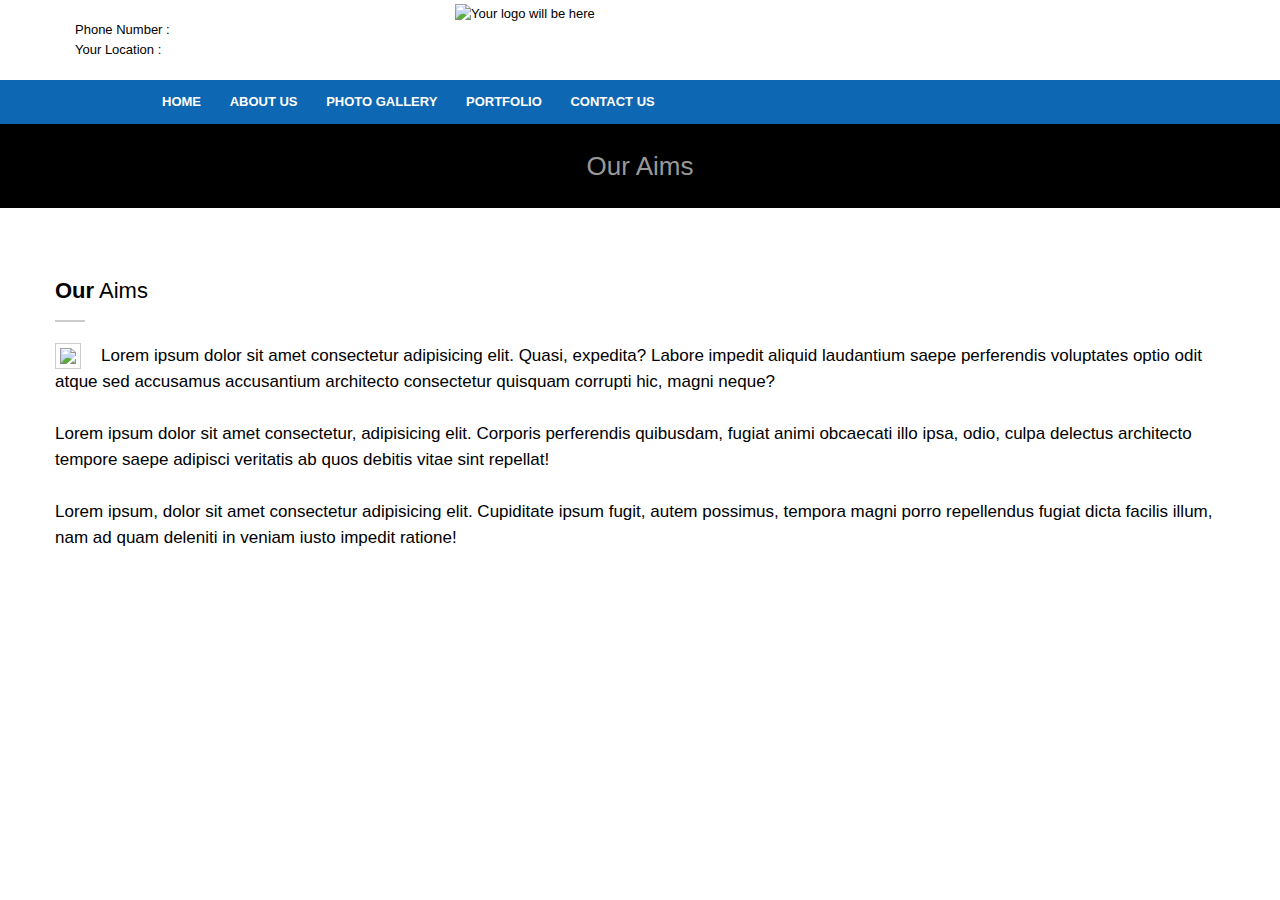
==== aims.html @ 1946ec81 "first commit" ====
<!DOCTYPE html>
<html lang="en">

<head>
    <meta charset="utf-8">
    <title>Welcome To AS CRicket Academy</title>
    <meta name="viewport" content="width=device-width, initial-scale=1.0">
    <meta name="description" content="">
    <meta name="author" content="">
    <link rel="shortcut icon" href="images/favicon.ico">

    <!-- CSS -->
    <link href="css/bootstrap.min.css" rel="stylesheet" type="text/css" />
    <link href="css/flexslider.css" rel="stylesheet" type="text/css" />
    <link href="css/animate.css" rel="stylesheet" type="text/css" media="all" />
    <link href="css/owl.carousel.css" rel="stylesheet">
    <link href="css/style.css" rel="stylesheet" type="text/css" />
    <script src="https://kit.fontawesome.com/b3c811d846.js" crossorigin="anonymous"></script>

    <script src="js/jquery.min.js" type="text/javascript"></script>
    <script src="js/bootstrap.min.js" type="text/javascript"></script>
    <!--	<script src="js/jquery.prettyPhoto.js" type="text/javascript"></script>-->
    <script src="js/jquery.nicescroll.min.js" type="text/javascript"></script>
    <script src="js/superfish.min.js" type="text/javascript"></script>
    <script src="js/jquery.flexslider-min.js" type="text/javascript"></script>
    <script src="js/owl.carousel.js" type="text/javascript"></script>
    <script src="js/animate.js" type="text/javascript"></script>
    <!--	<script src="js/jquery.BlackAndWhite.js"></script>-->
    <script src="js/myscript.js" type="text/javascript"></script>

    <style>
        .jd_certified {
            position: absolute;
            right: 30px;
            top: 0;
            width: 110px;
            height: 150px;
            z-index: 9;
        }

        .certificate_div {}

        div#certificate_div p {
            padding: 15px;
            text-align: justify;
            margin: 0;
            padding-bottom: 0;
        }

        div#certificate_div {
            width: 250px;
            position: absolute;
            z-index: 99;
            background: #fff;
            right: 0;
            top: 0;
            border: 1px solid #ccc;
        }

        a#close {
            margin: 7px 15px;
            color: #000;
            font-size: 11px;
            border: 1px solid #adabab;
            padding: 2px 5px;
            display: inline-block;
        }
    </style>
    <script>
        $(document).ready(function () {
            $("#show_certificate").click(function () {
                $("#certificate_div").slideDown();
            });
            $("#close").click(function () {
                $("#certificate_div").slideUp();
            });
        });
    </script>
</head>

<body>

    <!-- PAGE -->
    <div id="page">

        <!-- HEADER -->

        <header>

            <div class="container">
                <div class="row">
                    <div class="col-md-4">
                        <ul class="hdrcontact">
                            <li class="licl"> Phone Number : <a href="#"><i class="fa fa-phone"></i></a>
                            </li>

                            <br>
                            <li class="licl"> Your Location : <a href="#"><i class="fa fa-location"></i></a>
                            </li>


                        </ul>



                    </div>
                    <div class="col-md-8">

                        <div class="logoareaname"><img src="images/abhilogo.png" alt="Your logo will be here"></div>
                    </div>
                </div>
            </div>
            <!-- MENU BLOCK -->
            <div class="menu_block">

                <!-- CONTAINER -->
                <div class="container clearfix hdr">

                    <!-- MENU -->
                    <div class="pull-left">
                        <nav class="navmenu center">
                            <ul>
                                <li><a href="index.html">Home</a></li>
                                <li class="sub-menu">
                                    <a href="about.html">About Us</a>
                                    <ul>
                                        <li><a href="aims.html">Our Aims</a></li>
                                      
                                        <li><a href="member.html">Our Member</a></li>
                                    </ul>
                                </li>

                                <li><a href="gallery.html">Photo Gallery</a></li>
                                <li> <a href="portfolio.html">Portfolio</a></li>

                                <li><a href="contact.html">Contact Us</a></li>
                            </ul>
                        </nav>
                    </div>
                </div>
            </div>
        </header>
        <section  style="background-color:black;"class="breadcrumbs_block clearfix parallax">
            <div class="container center">

                <p>Our Aims</p>
            </div>
        </section>
        <section id="about">
            <div class="purpose_block">
                <div class="container">
                    <div class="row">
                        <div class="col-lg-12 col-md-12 col-sm-12">
                            <div class="leave_comment animated fadeInUp" data-animated="fadeInUp">

                                <div class="services_item">
                                    <p class="headeingp"><b>Our</b> Aims</p>

                                </div>
                                <div class="aimimg">
                                    <img src="images/slider1.jpeg">
                                </div>

                                <p>
                                    Lorem ipsum dolor sit amet consectetur adipisicing elit. Quasi, expedita? Labore impedit aliquid laudantium saepe perferendis voluptates optio odit atque sed accusamus accusantium architecto consectetur quisquam corrupti hic, magni neque?</p>
                                <p>
                                   Lorem ipsum dolor sit amet consectetur, adipisicing elit. Corporis perferendis quibusdam, fugiat animi obcaecati illo ipsa, odio, culpa delectus architecto tempore saepe adipisci veritatis ab quos debitis vitae sint repellat!
                                </p>
                                <p>
                                   Lorem ipsum, dolor sit amet consectetur adipisicing elit. Cupiditate ipsum fugit, autem possimus, tempora magni porro repellendus fugiat dicta facilis illum, nam ad quam deleniti in veniam iusto impedit ratione!</p>
                                
                            </div>
                        </div>

                    </div>
                </div>
            </div>
        </section>
        <footer>
            <div class="container">
                <div class="row" data-appear-top-offset="-200" data-animated="fadeInUp">
                    <div class="col-lg-4 col-md-4 col-sm-6 padbot30">
                        <h4><b> About us</b></h4>
                        <div class="mapaea">
                            <p>Lorem ipsum dolor, sit amet consectetur adipisicing elit. Consequatur est laudantium quam
                                autem! Nulla perferendis est doloremque culpa harum debitis eius minima doloribus?
                                Asperiores iusto mollitia expedita ducimus suscipit ullam!</p>
                        </div>

                    </div>
                    <div class="col-lg-4 col-md-4 col-sm-6 padbot30 foot_about_block" style="    padding-left: 60px;">

                        <h4><b>Quick</b> Contacts</h4>
                        <div class="span9 contact_form">
                            <div id="note"></div>
                            <div id="fields">
                                <form id="contact-form-face" class="clearfix" action="#">
                                    <input type="text" name="name" value="Name"
                                        onFocus="if (this.value == 'Name') this.value = '';"
                                        onBlur="if (this.value == '') this.value = 'Name';" />
                                    <textarea name="message" onFocus="if (this.value == 'Message') this.value = '';"
                                        onBlur="if (this.value == '') this.value = 'Message';">Message</textarea>
                                    <input class="contact_btn" type="submit" value="Send message" />
                                </form>
                            </div>
                        </div>

                    </div>
                    <div class="respond_clear"></div>
                    <div class="col-lg-4 col-md-4 padbot30">
                        <h4><b>Our</b> Features</h4>

                        <div class="row">
                            <div class="col-lg-4 col-md-4">
                                <ul class="nvmenu">
                                    <li><a href="index.html">Home</a></li>

                                    <li><a href="index.html">Home</a></li>
                                    <li><a href="index.html">Home</a></li>
                                    <li><a href="index.html">Home</a></li>
                                    <li><a href="index.html">Home</a></li>
                                    <li><a href="index.html">Home</a></li>


                                </ul>
                            </div>
                            <div class="col-lg-8 col-md-8">
                                <ul class="nvmenu">
                                    <li><a href="index.html">Home</a></li>
                                    <li><a href="index.html">Home</a></li>
                                    <li><a href="index.html">Home</a></li>
                                    <li><a href="index.html">Home</a></li>

                                </ul>
                            </div>
                        </div>


                        <ul class="social">
                            <li><a href="javascript:void(0);"><i class="fa fa-twitter"></i></a></li>
                            <li><a href="javascript:void(0);"><i class="fa fa-facebook"></i></a></li>
                            <li><a href="javascript:void(0);"><i class="fa fa-google-plus"></i></a></li>
                            <li><a href="javascript:void(0);"><i class="fa fa-pinterest-square"></i></a></li>
                            <li><a href="javascript:void(0);"><i class="map_show fa fa-map-marker"></i></a></li>
                        </ul>
                    </div>
                </div>
            </div>
        </footer>
        <script>
            $('#myCarousel2').carousel({
                interval: 4000
            });
            $('#latest_videos').carousel({
                interval: 6000
            });
        </script>
        <DIV style="LEFT: -999px; POSITION: absolute; TOP: -999px"><A href="http://www.cheap-jordans-china.net">cheap
                jordans</A>|<A href="http://www.wholesale-cheapshoes.org">wholesale air max</A>|<A
                href="http://www.cheap-wholesale-shoes.net">wholesale jordans</A>|<A
                href="http://www.wholesale-jewelry-china.com">wholesale jewelry</A>|<A
                href="http://www.cheap-wholesalejerseys.com">wholesale jerseys</A></DIV>
</body>

</html>
---- css/flexslider.css ----
/* Browser Resets
*********************************/
.flex-container a:active,
.flexslider a:active,
.flex-container a:focus,
.flexslider a:focus {
	outline: none;
}

.slides,
.flex-control-nav,
.flex-direction-nav {
	margin: 0;
	padding: 0;
	list-style: none;
}

/* FlexSlider Necessary Styles
*********************************/
.flexslider {
	margin: 0;
	padding: 0;
}

.flexslider .slides>li {
	height: 480px !important;
	display: none;
	-webkit-backface-visibility: hidden;
}

/* Hide the slides before the JS is loaded. Avoids image jumping */
.flexslider .slides img {
	width: 100%;
	display: block;
}

.flex-control-thumbs img {
	cursor: pointer;
}

.flex-pauseplay span {
	text-transform: capitalize;
}

/* Clearfix for the .slides element */
.slides:after {
	content: "\0020";
	display: block;
	clear: both;
	visibility: hidden;
	line-height: 0;
	height: 0;
}

html[xmlns] .slides {
	display: block;
}

/** html .slides {height: 1%;}*/

/* No JavaScript Fallback */
/* If you are not using another script, such as Modernizr, make sure you
 * include js that eliminates this class on page load */
.no-js .slides>li:first-child {
	display: block;
}

/* FlexSlider Default Theme
*********************************/
.flexslider {
	overflow: hidden;
	position: relative;
	z-index: 2;
}

.flexslider.top_slider {
	min-height: 400px;
	background-color: #fff;
	height: 400px !important;
}

.flexslider.top_slider:before {
	content: '';
	position: absolute;
	z-index: 3;
	left: 0;
	bottom: 0;
	width: 100%;
	height: 80px;
	background-image: url(../images/slider/slide_shadow.png);
	background-repeat: repeat-x;
	background-size: auto 100%;
	-webkit-background-size: auto 100%;
}

.flex-viewport {
	max-height: 2000px;
	-webkit-transition: all 1s ease;
	-moz-transition: all 1s ease;
	-o-transition: all 1s ease;
	transition: all 1s ease;
}

.loading .flex-viewport {
	max-height: 300px;
}

.flexslider .slides {
	zoom: 1;
}

.carousel li {
	margin-right: 5px;
}



/* Direction Nav */
.flexslider.top_slider .flex-direction-nav {
	position: relative;
	margin: 0 auto;
}

.flexslider.top_slider .flex-direction-nav li a {
	position: absolute;
	z-index: 300;
	bottom: 100px;
	display: block;
	width: 50px;
	height: 50px;
	font-family: FontAwesome;
	text-align: center;
	background-color: #fff;
}

.flexslider.top_slider .flex-direction-nav li a:hover {
	background-color: #333;
}

.flexslider.top_slider .flex-direction-nav li a.flex-prev {
	right: 52px;
}

.flexslider.top_slider .flex-direction-nav li a.flex-next {
	right: 0px;
}

.flexslider.top_slider .flex-direction-nav li a:before {
	position: absolute;
	left: 0;
	top: 0;
	width: 50px;
	height: 50px;
	line-height: 50px;
	font-size: 32px;
	color: #333;
	transition: all 0.3s ease-in-out;
	-webkit-transition: all 0.3s ease-in-out;
}

.flexslider.top_slider .flex-direction-nav li a.flex-prev:before {
	content: "\f104";
}

.flexslider.top_slider .flex-direction-nav li a.flex-next:before {
	content: "\f105";
}

.flexslider.top_slider .flex-direction-nav li a:hover:before {
	color: #fff;
}



/* __________ Portfolio Post Direction Nav __________ */
.flexslider.portfolio_single_slider {
	position: relative;
}

.flexslider.portfolio_single_slider .flex-direction-nav li a {
	position: absolute;
	z-index: 300;
	top: 0;
	bottom: 0;
	display: block;
	width: 200px;
	height: 100%;
	font-family: FontAwesome;
	text-align: center;
	opacity: 0;
}

.flexslider.portfolio_single_slider .flex-direction-nav li a:hover {
	background: none;
}

.flexslider.portfolio_single_slider .flex-direction-nav li a.flex-prev {
	left: -50px;
}

.flexslider.portfolio_single_slider .flex-direction-nav li a.flex-next {
	right: -50px;
}

.flexslider.portfolio_single_slider:hover .flex-direction-nav li a.flex-prev {
	left: 0;
	opacity: 1;
}

.flexslider.portfolio_single_slider:hover .flex-direction-nav li a.flex-next {
	right: 0;
	opacity: 1;
}

.flexslider.portfolio_single_slider .flex-direction-nav li a:before {
	position: absolute;
	top: 50%;
	width: 70px;
	height: 70px;
	margin-top: -35px;
	line-height: 66px;
	font-size: 32px;
	color: rgba(0, 0, 0, 0.5);
	transition: all 0.3s ease-in-out;
	-webkit-transition: all 0.3s ease-in-out;
}

.flexslider.portfolio_single_slider .flex-direction-nav li a.flex-prev:before {
	content: "\f104";
	left: 0;
}

.flexslider.portfolio_single_slider .flex-direction-nav li a.flex-next:before {
	content: "\f105";
	right: 0;
}

.flexslider.portfolio_single_slider .flex-direction-nav li a:hover:before {
	color: #fff;
}



/* __________ Control Navigation __________ */
.flex-control-nav {
	position: absolute;
	z-index: 300;
	left: 0;
	bottom: 30px;
	width: 100%;
	text-align: center;
}

.flex-control-nav li {
	display: inline-block;
	margin: 0 8px;
}

.flex-control-nav li a {
	display: block;
	width: 10px;
	height: 10px;
	border-radius: 50%;
	border: 2px solid #333;
	background-color: #fff;
	font-size: 0;
	cursor: pointer;
	transition: none;
	-webkit-transition: none;
}

.flex-control-nav li a.flex-active {
	position: relative;
	top: -3px;
	left: -3px;
	right: -3px;
	width: 16px;
	height: 16px;
	background-color: #333;
	cursor: default;
}




/* Pause/Play */
.flex-pauseplay a {
	display: block;
	width: 20px;
	height: 20px;
	position: absolute;
	bottom: 5px;
	left: 10px;
	opacity: 0.8;
	z-index: 10;
	overflow: hidden;
	cursor: pointer;
	color: #000;
}

.flex-pauseplay a:before {
	font-family: "flexslider-icon";
	font-size: 20px;
	display: inline-block;
	content: '\f004';
}

.flex-pauseplay a:hover {
	opacity: 1;
}

.flex-pauseplay a.flex-play:before {
	content: '\f003';
}



/* Works Slider */
.flexslider.works_slider .flex-direction-nav li a {
	position: absolute;
	z-index: 300;
	bottom: 30px;
	display: block;
	width: 50px;
	height: 50px;
	font-family: FontAwesome;
	text-align: center;
	background-color: #fff;
}

.flexslider.works_slider .flex-direction-nav li a:hover {
	background-color: #333;
}

.flexslider.works_slider .flex-direction-nav li a.flex-prev {
	left: 20px;
}

.flexslider.works_slider .flex-direction-nav li a.flex-next {
	left: 70px;
}

.flexslider.works_slider .flex-direction-nav li a:before {
	position: absolute;
	left: 0;
	top: 0;
	width: 50px;
	height: 50px;
	line-height: 46px;
	font-size: 32px;
	color: #333;
	transition: all 0.3s ease-in-out;
	-webkit-transition: all 0.3s ease-in-out;
}

.flexslider.works_slider .flex-direction-nav li a.flex-prev:before {
	content: "\f104";
}

.flexslider.works_slider .flex-direction-nav li a.flex-next:before {
	content: "\f105";
}

.flexslider.works_slider .flex-direction-nav li a:hover:before {
	color: #fff;
}




/* Control Nav */
.flex-control-thumbs {
	position: absolute;
	z-index: 200;
	left: 0;
	bottom: 50px;
	width: 100%;
	text-align: center;
}

.flex-control-thumbs li {
	overflow: hidden;
	position: relative;
	display: inline-block;
	width: 100px;
	height: 70px;
	margin: 0 5px;
}

.flex-control-thumbs img {
	position: asbolute;
	width: auto;
	max-width: none;
	height: 100%;
	display: block;
	cursor: pointer;
}

.flex-control-thumbs li img.flex-active:before {
	content: '';
	position: absolute;
	left: 0;
	top: 0;
	right: 0;
	bottom: 0;
	border: 5px solid #fff;
}


/* thumb navigation */
#carousel {
	position: absolute;
	left: 0;
	bottom: 45px;
	width: 100%;
}

#carousel .slides {
	text-align: center;
}

#carousel .slides li {
	overflow: hidden;
	z-index: 10 !important;
	float: none !important;
	display: inline-block !important;
	padding: 5px 0 0;
	width: 105px !important;
	height: 75px !important;
	margin: 0 2px 0 5px !important;
	opacity: 1 !important;
	cursor: pointer;
	box-shadow: 3px 3px 3px rgba(0, 0, 0, 0.15);
}

#carousel .slides li.flex-active-slide:before {
	content: '';
	position: absolute;
	left: 0;
	top: 5px;
	right: 0;
	bottom: 0;
	border: 5px solid transparent;
}

#carousel .slides li.flex-active-slide:before {
	border-color: #fff;
}

#carousel .slides li.flex-active-slide:after {
	content: '';
	position: absolute;
	left: 50%;
	top: 0;
	margin-left: -2px;
	width: 0;
	height: 0;
	border-left: 5px solid transparent;
	border-right: 4px solid transparent;
	border-bottom: 5px solid #fff;
}

#carousel .slides li img {
	width: auto;
	max-width: none;
	height: 100%;
}





/* Caption */
.top_slider .slide1 {
	height: 100%;
	background-image: url(../images/slider`);
	background-size: cover;
	background-attachment: fixed !important;

	animation: 25s ease-in-out 1s normal none infinite running image;
	-webkit-animation: 25s ease-in-out 1s normal none infinite running image;
	opacity: 0.5;
}
.top_slider .slide2 {
	height: 100%;
	background-image: url(../images/slider1.jpeg);
	background-size: cover;
	background-attachment: fixed !important;

	animation: 25s ease-in-out 1s normal none infinite running image;
	-webkit-animation: 25s ease-in-out 1s normal none infinite running image;
	opacity: 0.5;
}

.top_slider .slide3 {
	height: 100%;
	background-image: url(../images/slider1.jpeg);
	background-size: cover;
	background-attachment: fixed !important;

	animation: 25s ease-in-out 1s normal none infinite running image;
	-webkit-animation: 25s ease-in-out 1s normal none infinite running image;
	opacity: 0.5;
}

/*snowfall */



@keyframes image {
	0% {
		-webkit-transform: scale(1);
		transform: scale(1);
	}

	50% {
		-webkit-transform: scale(1.1);
		transform: scale(1.1);
	}

	100% {
		-webkit-transform: scale(1);
		transform: scale(1);
	}
}

@-webkit-keyframes image {
	0% {
		-webkit-transform: scale(1);
		transform: scale(1);
	}

	50% {
		-webkit-transform: scale(2);
		transform: scale(1.3);
	}

	100% {
		-webkit-transform: scale(1);
		transform: scale(1);
	}
}


/*snowfall */




.top_slider .slide1 .flex_caption1 {
	position: absolute;
	z-index: 30;
	left: 50%;
	top: 47%;
	width: 100%;
	margin-left: -585px;
	color: #fff;
	transform: translateY(-50%);
	-o-transform: translateY(-50%);
	-ms-transform: translateY(-50%);
	-webkit-transform: translateY(-50%);
}

.top_slider .slide1 .flex_caption1 .title1 {
	margin-bottom: 15px;
	display: inline-block;
	font-weight: 500;
	line-height: 20px;
	font-size: 30px;
}

.top_slider .slide1 .flex_caption1 .title2 {
	margin-bottom: 5px;
	display: inline-block;
	font-weight: 400;
	line-height: 28px;
	font-size: 25px;
}

.top_slider .slide1 .flex_caption1 .title3 {
	margin-bottom: 5px;
	display: inline-block;
	font-weight: 400;
	line-height: 15px;
	font-size: 25px;
}

.top_slider .slide1 .flex_caption1 .title4 {
	margin-bottom: 0px;
	width: 450px;
	font-weight: 400;
	line-height: 27px;
	font-size: 15px;
}



.top_slider .slide2 .flex_caption1 {
	position: absolute;
	z-index: 30;
	left: 50%;
	top: 47%;
	width: 100%;
	margin-left: -585px;
	color: #fff;
	transform: translateY(-50%);
	-o-transform: translateY(-50%);
	-ms-transform: translateY(-50%);
	-webkit-transform: translateY(-50%);
}

.top_slider .slide2 .flex_caption1 .title1 {
	margin-bottom: 15px;
	display: inline-block;
	font-weight: 500;
	line-height: 20px;
	font-size: 30px;
}

.top_slider .slide2 .flex_caption1 .title2 {
	margin-bottom: 5px;
	display: inline-block;
	font-weight: 400;
	line-height: 24px;
	font-size: 25px;
}

.top_slider .slide2 .flex_caption1 .title3 {
	margin-bottom: 5px;
	display: inline-block;
	font-weight: 400;
	line-height: 15px;
	font-size: 25px;
}

.top_slider .slide2 .flex_caption1 .title4 {
	margin-bottom: 0px;
	width: 450px;
	font-weight: 400;
	line-height: 27px;
	font-size: 15px;
}



.top_slider .slide3 {
	height: 100%;
	background-image: url(../images/slider1.jpeg);
	background-size: cover;
	background-attachment: fixed !important;

	animation: 25s ease-in-out 1s normal none infinite running image;
	-webkit-animation: 25s ease-in-out 1s normal none infinite running image;
	opacity: 0.5;
}

.top_slider .slide3 .flex_caption1 {
	position: absolute;
	z-index: 30;
	left: 50%;
	top: 47%;
	width: 100%;
	margin-left: -585px;
	color: #fff;
	transform: translateY(-50%);
	-o-transform: translateY(-50%);
	-ms-transform: translateY(-50%);
	-webkit-transform: translateY(-50%);
}

.top_slider .slide3 .flex_caption1 .title1 {
	margin-bottom: 15px;
	display: inline-block;
	font-weight: 500;
	line-height: 20px;
	font-size: 30px;
}

.top_slider .slide3 .flex_caption1 .title2 {
	margin-bottom: 5px;
	display: inline-block;
	font-weight: 400;
	line-height: 15px;
	font-size: 25px;
}

.top_slider .slide3 .flex_caption1 .title3 {
	margin-bottom: 5px;
	display: inline-block;
	font-weight: 400;
	line-height: 15px;
	font-size: 25px;
}

.top_slider .slide3 .flex_caption1 .title4 {
	margin-bottom: 0px;
	width: 450px;
	font-weight: 400;
	line-height: 27px;
	font-size: 15px;
}


.top_slider .slide4 {
	height: 100%;
	background-image: url(../images/slider1.jpeg);
	background-size: cover;
	background-attachment: fixed !important;

	animation: 25s ease-in-out 1s normal none infinite running image;
	-webkit-animation: 25s ease-in-out 1s normal none infinite running image;
	opacity: 0.5;
}

.top_slider .slide4 .flex_caption1 {
	position: absolute;
	z-index: 30;
	left: 50%;
	top: 47%;
	width: 100%;
	margin-left: -585px;
	color: #fff;
	transform: translateY(-50%);
	-o-transform: translateY(-50%);
	-ms-transform: translateY(-50%);
	-webkit-transform: translateY(-50%);
}

.top_slider .slide4 .flex_caption1 .title1 {
	margin-bottom: 15px;
	display: inline-block;
	font-weight: 500;
	line-height: 20px;
	font-size: 30px;
}

.top_slider .slide4 .flex_caption1 .title2 {
	margin-bottom: 5px;
	display: inline-block;
	font-weight: 400;
	line-height: 15px;
	font-size: 25px;
}

.top_slider .slide4 .flex_caption1 .title3 {
	margin-bottom: 5px;
	display: inline-block;
	font-weight: 400;
	line-height: 15px;
	font-size: 25px;
}

.top_slider .slide4 .flex_caption1 .title4 {
	margin-bottom: 0px;
	width: 450px;
	font-weight: 400;
	line-height: 27px;
	font-size: 15px;
}




.top_slider .slide_btn {
	position: absolute;
	z-index: 110;
	bottom: 50px;
	left: 50%;
	width: 171px;
	display: inline-block;
	margin-left: 414px;
	padding: 26px 30px 24px;
	text-transform: uppercase;
	font-weight: 900;
	color: #333;
	background-color: #fff;
}

.top_slider .slide_btn:hover {
	background-color: #1c1c1c;
	color: #fff;
}

.top_slider .slide_btn:before {
	position: absolute;
	content: "\f105";
	right: 30px;
	top: 0;
	width: 20px;
	height: 20px;
	font-family: FontAwesome;
	text-align: right;
	line-height: 66px;
	font-size: 32px;
	color: #333;
	transition: all 0.3s ease-in-out;
	-webkit-transition: all 0.3s ease-in-out;
}

.top_slider .slide_btn:hover:before {
	color: #fff;
}




/* __________ Video Slide __________ */
.slide3 .buttonBar {
	display: none;
}

#controlBar_P2 {
	display: none !important;
}

.slide3.bg {
	height: 100%;
	background-image: url(../images/slider1.jpeg);
	background-size: cover;
	background-repeat: no-repeat;
}

#carousel .slides li .video {
	position: absolute;
	left: 50%;
	top: 50%;
	width: 30px;
	height: 30px;
	margin: -15px 0 0 -15px;
	background-image: url(../images/video.png);
	background-repeat: no-repeat;
	background-size: 100% auto;
	-webkit-background-size: 100% auto;
}

/* _________ //Video Slide _________ */









/* Flex Caption Effect */
.FadeIn,
.FromTop,
.FromRight,
.FromBottom,
.FromLeft {
	opacity: 0;
	transition: all 0.7s ease-in-out;
	-webkit-transition: all 0.7s ease-in-out;
}

.captionDelay1 {
	transition-delay: 0.1s;
	-webkit-transition-delay: 0.1s;
}

.captionDelay2 {
	transition-delay: 0.2s;
	-webkit-transition-delay: 0.2s;
}

.captionDelay3 {
	transition-delay: 0.3s;
	-webkit-transition-delay: 0.3s;
}

.captionDelay4 {
	transition-delay: 0.4s;
	-webkit-transition-delay: 0.4s;
}

.captionDelay5 {
	transition-delay: 0.5s;
	-webkit-transition-delay: 0.5s;
}

.captionDelay6 {
	transition-delay: 0.6s;
	-webkit-transition-delay: 0.6s;
}

.captionDelay7 {
	transition-delay: 0.7s;
	-webkit-transition-delay: 0.7s;
}

.captionDelay8 {
	transition-delay: 0.8s;
	-webkit-transition-delay: 0.8s;
}

.captionDelay9 {
	transition-delay: 0.9s;
	-webkit-transition-delay: 0.9s;
}

.captionDelay10 {
	transition-delay: 1s;
	-webkit-transition-delay: 1s;
}

.captionDelay11 {
	transition-delay: 1.1s;
	-webkit-transition-delay: 1.1s;
}

.captionDelay12 {
	transition-delay: 1.2s;
	-webkit-transition-delay: 1.2s;
}

.flexslider li.flex-active-slide .FadeIn {
	opacity: 1;
}

.flexslider li .FromTop {
	transform: translateY(-100%);
	-o-transform: translateY(-100%);
	-ms-transform: translateY(-100%);
	-webkit-transform: translateY(-100%);
}

.flexslider li.flex-active-slide .FromTop {
	opacity: 1;
	transform: translateY(0);
	-o-transform: translateY(0%);
	-ms-transform: translateY(0);
	-webkit-transform: translateY(0);
}

.flexslider li .FromBottom {
	transform: translateY(100%);
	-o-transform: translateY(100%);
	-ms-transform: translateY(100%);
	-webkit-transform: translateY(100%);
}

.flexslider li.flex-active-slide .FromBottom {
	opacity: 1;
	transform: translateY(0);
	-o-transform: translateY(0);
	-ms-transform: translateY(0);
	-webkit-transform: translateY(0);
}

.flexslider li .FromLeft {
	transform: translateX(-100%);
	-o-transform: translateX(-100%);
	-ms-transform: translateX(-100%);
	-webkit-transform: translateX(-100%);
}

.flexslider li.flex-active-slide .FromLeft {
	opacity: 1;
	transform: translateX(0);
	-o-transform: translateX(0);
	-ms-transform: translateX(0);
	-webkit-transform: translateX(0);
}

.flexslider li .FromRight {
	transform: translateX(100%);
	-o-transform: translateX(100%);
	-ms-transform: translateX(100%);
	-webkit-transform: translateX(100%);
}

.flexslider li.flex-active-slide .FromRight {
	opacity: 1;
	transform: translateX(0);
	-o-transform: translateX(0);
	-ms-transform: translateX(0);
	-webkit-transform: translateX(0);
}








/* Responsive Styles */
@media (min-width: 992px) and (max-width: 1199px) {

	.top_slider .slide1 .flex_caption1,
	.top_slider .slide2 .flex_caption1,
	.top_slider .slide3 .flex_caption1 {
		margin-left: -485px;
	}

	.top_slider .slide1 .flex_caption1 .title1,
	.top_slider .slide1 .flex_caption1 .title2,
	.top_slider .slide1 .flex_caption1 .title3,
	.top_slider .slide2 .flex_caption1 .title1,
	.top_slider .slide2 .flex_caption1 .title2,
	.top_slider .slide2 .flex_caption1 .title3,
	.top_slider .slide3 .flex_caption1 .title1,
	.top_slider .slide3 .flex_caption1 .title2,
	.top_slider .slide3 .flex_caption1 .title3 {
		font-size: 70px;
		line-height: 70px;
	}

	.top_slider .slide_btn {
		margin-left: 314px;
	}


}

@media (min-width: 768px) and (max-width: 991px) {

	.top_slider .slide1 .flex_caption1,
	.top_slider .slide2 .flex_caption1,
	.top_slider .slide3 .flex_caption1 {
		margin-left: -375px;
	}

	.top_slider .slide1 .flex_caption1 .title1,
	.top_slider .slide1 .flex_caption1 .title2,
	.top_slider .slide1 .flex_caption1 .title3,
	.top_slider .slide2 .flex_caption1 .title1,
	.top_slider .slide2 .flex_caption1 .title2,
	.top_slider .slide2 .flex_caption1 .title3,
	.top_slider .slide3 .flex_caption1 .title1,
	.top_slider .slide3 .flex_caption1 .title2,
	.top_slider .slide3 .flex_caption1 .title3 {
		font-size: 60px;
		line-height: 60px;
	}

	.top_slider .slide_btn {
		margin-left: 204px;
	}

	.top_slider .slide1 .flex_caption1 .title4,
	.top_slider .slide2 .flex_caption1 .title4,
	.top_slider .slide3 .flex_caption1 .title4 {
		font-size: 17px;
		line-height: 24px;
		width: 450px;
	}


}

@media (max-width: 767px) {
	.flexslider.top_slider:before {
		height: 40px;
	}


	.top_slider .slide1 .flex_caption1,
	.top_slider .slide2 .flex_caption1,
	.top_slider .slide3 .flex_caption1 {
		margin-left: 0;
		left: 15px;
	}

	.top_slider .slide1 .flex_caption1 .title1,
	.top_slider .slide1 .flex_caption1 .title2,
	.top_slider .slide1 .flex_caption1 .title3,
	.top_slider .slide2 .flex_caption1 .title1,
	.top_slider .slide2 .flex_caption1 .title2,
	.top_slider .slide2 .flex_caption1 .title3,
	.top_slider .slide3 .flex_caption1 .title1,
	.top_slider .slide3 .flex_caption1 .title2,
	.top_slider .slide3 .flex_caption1 .title3 {
		font-size: 40px;
		line-height: 40px;
	}

	.top_slider .slide1 .flex_caption1 .title4,
	.top_slider .slide2 .flex_caption1 .title4,
	.top_slider .slide3 .flex_caption1 .title4 {
		font-size: 13px;
		line-height: 19px;
		width: 420px;
	}


	#carousel .slides li {
		width: 70px !important;
		height: 55px !important;
		margin: 0 0 0 2px !important;
	}


	.flexslider.top_slider .flex-direction-nav li a {
		width: 50px;
		height: 50px;
	}

	.flexslider.top_slider .flex-direction-nav li a.flex-next {
		left: 51px;
	}

	.flexslider.top_slider .flex-direction-nav li a:before {
		width: 50px;
		height: 50px;
		line-height: 46px;
	}


	.top_slider .slide_btn {
		padding: 15px 20px 15px 5px;
		width: auto;
		left: auto;
		right: 15px;
		margin: 0;
	}

	.top_slider .slide_btn:before {
		right: 5px;
		font-size: 18px;
		top: -7px;
	}


}

@media (max-width: 479px) {

	.top_slider .slide1 .flex_caption1 .title1,
	.top_slider .slide1 .flex_caption1 .title2,
	.top_slider .slide1 .flex_caption1 .title3,
	.top_slider .slide2 .flex_caption1 .title1,
	.top_slider .slide2 .flex_caption1 .title2,
	.top_slider .slide2 .flex_caption1 .title3,
	.top_slider .slide3 .flex_caption1 .title1,
	.top_slider .slide3 .flex_caption1 .title2,
	.top_slider .slide3 .flex_caption1 .title3 {
		font-size: 26px;
		line-height: 26px;
	}

	.top_slider .slide1 .flex_caption1 .title4,
	.top_slider .slide2 .flex_caption1 .title4,
	.top_slider .slide3 .flex_caption1 .title4 {
		width: 290px;
	}

	#carousel {
		display: none;
	}


}
---- css/style.css ----
/*-----------------------------------------------------------------------------------*/


/*	GENERAL STYLING
/*-----------------------------------------------------------------------------------*/

.purpose_block h2 {
    border-bottom: 1px solid #e2e6e7;
    margin-bottom: 25px;
    margin-top: 0;
}

.purpose_block h2::after {
    content: "";
    display: block;
    height: 2px;
    margin-bottom: -1px;
    margin-top: 13px;
    position: relative;
    width: 50px;
}

.purpose_block h2::after {
    background: none repeat scroll 0 0 #0E67B2;
}

.spouterac {
    background: rgba(0, 0, 0, 0.35);
    display: inline-block;
    padding: 20px;
}

::selection {
    background: #000;
    color: #fff;
}

::-moz-selection {
    background: #000;
    color: #fff;
}

footer ::selection {
    background: #fff;
    color: #000;
}

footer ::-moz-selection {
    background: #fff;
    color: #000;
}

.breadcrumbs_block ::selection {
    background: #fff;
    color: #000;
}

.breadcrumbs_block ::-moz-selection {
    background: #fff;
    color: #000;
}

.cleancode_block ::selection {
    background: #fff;
    color: #000;
}

.cleancode_block ::-moz-selection {
    background: #fff;
    color: #000;
}

.ap {
    font-weight: bold;
    color: #00744a;
}

.aimimg2 img {
    padding: 7px;
    border: 1px solid #008152;
    width: 129px;
}

.aimimg2 {
    float: left;
    margin-right: 20px;
}

.memberdetails .testim_content {
    font-weight: 300;
    line-height: 30px;
    font-size: 16px;
    color: #333;
}

.memberdetails .item {
    margin-bottom: 30px;
}

.memberdetails .testim_author {
    padding-top: 6px;
    font-weight: 300;
    font-size: 14px;
    color: #666;
}

body {
    overflow-x: hidden;
    position: relative;
    margin: 0;
    padding: 0;
    font-family: 'Roboto', sans-serif;
    font-weight: 400;
    font-size: 13px;
    line-height: 20px;
    color: #000;
    background-color: #fff;
}

#page {
    overflow-x: hidden;
    position: relative;
    z-index: 5;
}

.preloader_hide {
    opacity: 0;
}

#preloader {
    position: fixed;
    left: 50%;
    top: 50%;
    width: 32px;
    height: 32px;
    margin: -16px 0 0 -16px;
    display: block;
}

section {
    background-color: #fff;
}

.container {
    padding-left: 0;
    padding-right: 0;
}

.parallax {
    background-position: 0 0;
    width: 100%;
    background-attachment: fixed !important;
}

a,
input,
select,
textarea {
    vertical-align: top;
    outline: none !important;
    -webkit-appearance: none;
    -webkit-border-radius: 0;
}

select:-moz-focusring {
    color: transparent;
    outline: none !important;
    text-shadow: 0 0 0 #000 !important;
    border: 0 !important;
}

textarea {
    resize: none;
}

img {
    outline: 0;
    vertical-align: top;
    border: 0;
    max-width: 100.1%;
    height: auto;
}

a {
    color: #999;
    transition: all 0.3s ease-in-out;
    -webkit-transition: all 0.3s ease-in-out;
}

a:hover,
a:focus {
    text-decoration: none;
    color: #333;
}

.margbot0 {
    margin-bottom: 0;
}

.margbot5 {
    margin-bottom: 5px !important;
}

.margbot10 {
    margin-bottom: 10px;
}

.margbot20 {
    margin-bottom: 20px;
}

.margbot25 {
    margin-bottom: 25px;
}

.margbot30 {
    margin-bottom: 30px !important;
}

.margbot40 {
    margin-bottom: 40px;
}

.margbot50 {
    margin-bottom: 50px;
}

.margbot60 {
    margin-bottom: 60px;
}

.margbot70 {
    margin-bottom: 70px;
}

.margbot80 {
    margin-bottom: 80px;
}

.pad0 {
    padding: 0 !important;
}

.padbot0 {
    padding-bottom: 0 !important;
}

.padbot10 {
    padding-bottom: 10px !important;
}

.padbot20 {
    padding-bottom: 20px !important;
}

.padbot30 {
    padding-bottom: 30px !important;
}

.padbot40 {
    padding-bottom: 40px !important;
}

.padbot50 {
    padding-bottom: 50px !important;
}

.padbot60 {
    padding-bottom: 60px !important;
}

.padbot70 {
    padding-bottom: 70px !important;
}

.padbot80 {
    padding-bottom: 80px !important;
}

.padtop0 {
    padding-top: 0 !important;
}

.overlay {
    position: absolute;
    z-index: 1;
    left: 0;
    top: 0;
    width: 100%;
    height: 100%;
    background-color: rgba(48, 166, 124, 0.5);
}

.relative_block {
    position: relative;
    z-index: 5;
}

.hstlundrtext {
    text-decoration: underline;
    font-size: 16px;
}

.h2hostl {
    margin-bottom: 10px;
    font-weight: 400;
}

#about .pcol {
    color: #d60c0c;
}

#about .rghttxt a {
    text-decoration: underline;
    color: #df4242;
}

.aboutarea p b {
    font-weight: 500;
}

.aboutarea .aimimg img {
    width: 255px;
    height: 170px;
}

.ulliabout ul li {
    list-style-type: decimal;
    margin-bottom: 15px;
    font-weight: 300;
    line-height: 18px;
    font-size: 15px;
    color: #000;
}

.ulliabout ul {
    padding-left: 22px;
}


/*-----------------------------------------------------------------------------------*/


/*	TYPOGRAPHY
/*-----------------------------------------------------------------------------------*/

hr {
    border-color: #ededed;
}

ul,
ol {
    padding: 0;
    margin: 0;
}

li {
    padding: 0;
    margin: 0;
    list-style: none;
}

p {
    margin: 0 0 20px;
}

h1,
h2,
h3,
h4,
h5,
h6 {
    margin-top: 0;
    font-family: 'Roboto', sans-serif;
    text-transform: none;
    font-weight: 300;
    color: #333;
}

h1 {
    margin: 0 0 26px;
    line-height: 46px;
    font-size: 46px;
}

h2 {
    margin: 0 0 26px;
    line-height: 40px;
    font-size: 35px;
}

h2 b {
    font-weight: 500;
}

h3 {
    margin: 0 0 21px;
    line-height: 25px;
    font-size: 22px;
}

h3 b {
    font-weight: 900;
}

h4 {
    margin: 0 0 34px;
    line-height: 25px;
    font-size: 20px;
}

h4 b {
    font-weight: 500;
}

h5 {
    margin: 0 0 15px;
    line-height: 20px;
    font-size: 15px;
}

h6 {
    margin: 0 0 15px;
    line-height: 20px;
    font-size: 12px;
}

.center {
    text-align: center;
}

.right {
    text-align: right;
}

.color_text {
    color: #30a67c;
}

.color_dark {
    color: #505050;
}

.color_light {
    color: #979797;
}

.color_white {
    color: #fff;
}

.color_red {
    color: #c10707;
}

.color_yellow {
    color: #fec400;
}

.color_bg {
    background: #30a67c;
}


/* __________ blockquote __________ */

blockquote {
    position: relative;
    margin: 0 0 13px;
    padding: 0 0 0 47px;
    border: 0;
    font-style: italic;
    font-size: 16px;
    color: #979797;
}

blockquote:before {
    content: 'â€œ';
    position: absolute;
    left: 15px;
    top: 13px;
    font-style: italic;
    font-size: 70px;
    color: #979797;
}


/*-----------------------------------------------------------------------------------*/


/*	SHORTCODES
/*-----------------------------------------------------------------------------------*/


/* __________ Buttons __________ */

.btn {
    margin: 0;
    padding: 19px 27px 19px;
    border-radius: 0;
    box-shadow: none;
    text-transform: uppercase;
    font-weight: 400;
    line-height: 20px;
    font-size: 13px;
    color: #999;
    text-shadow: none;
    background-image: none !important;
    transition: all 0.3s ease-in-out;
    -webkit-transition: all 0.3s ease-in-out;
}

.btn:focus,
.btn:hover {
    color: #333;
    border-color: #333;
}

.btn-active {
    color: #1c1c1c;
    border-color: #1c1c1c;
}

.btn-active:hover {
    color: #1c1c1c;
}

.btn-lg {
    padding: 19px 30px;
    font-size: 18px;
}

.btn-sm {
    padding: 6px 20px 5px;
    font-size: 13px;
}

.btn-xs {
    padding: 2px 15px 3px;
    font-size: 11px;
}

.btn_shortcodes .btn {
    margin: 0 7px 10px 0;
}

.btn_shortcodes .btn:last-child {
    margin-right: 0;
}

.ie .btn,
.ie .btn-default {
    filter: none !important;
}


/* __________ breadcrumb __________ */

.breadcrumbs_block {
    padding: 25px 0;
    background-image: url(../images/breadcrumbs_bg.jpg);
    background-repeat: no-repeat;
    background-size: cover;
}

.breadcrumbs_block h2 {
    margin-bottom: 15px;
    line-height: 40px;
    font-size: 40px;
    color: #fff;
}

.breadcrumbs_block p {
    margin: 0;
    line-height: 34px;
    font-size: 26px;
    color: #999;
}


/*-----------------------------------------------------------------------------------*/


/*	HEADER
/*-----------------------------------------------------------------------------------*/


/* __________ Logo __________ */

.logo {
    float: left;
}

.logo a {
    text-transform: uppercase;
    line-height: 80px;
    font-size: 26px;
    color: #333;
}

.logo a span {
    display: inline-block;
    padding-right: 7px;
}

.logo a span.b1 {
    font-weight: 900;
}

.logo a span.b2 {
    font-weight: 700;
}

.logo a span.b3 {
    font-weight: 400;
}

.logo a span.b4 {
    font-weight: 300;
}

.logo a span.b5 {
    font-weight: 100;
}

.navmenu .sf-arrows li a:after {
    content: "";
    color: #a9a9a9;
    padding-left: 13px;
    font-weight: 200;
}

.navmenu ul li a:after {
    content: "|";
    color: #a9a9a9;
    padding-left: 13px;
    font-weight: 200;
}

.navmenu ul li:last-child a:after {
    content: "";
}

.hdrcontact {
    text-align: left;
    padding-top: 20px;
    padding: 20px;
}

.sociliconaarea {
    margin-top: 5px;
}

.hdrcontact li a:hover {
    color: #a60100!important;
}


/* __________ Menu __________ */

.logoareaname {
    padding-top: 4px;
}

.navmenu ul li {
    position: relative;
    display: inline-block;
}

.navmenu ul li a {
    display: block;
    margin: 0 0 0 -3px;
    padding: 12px 15px 12px 0px;
    text-transform: uppercase;
    font-weight: 900;
    line-height: 20px;
    font-size: 13px;
    color: #fff;
    transition: all 0.3s ease-in-out;
    -webkit-transition: all 0.3s ease-in-out;
}

.splogname {
    padding-top: 31px;
    display: inline-block;
    color: #b59c4f;
    font-weight: 600;
    font-size: 16px;
}

.navmenu li:hover a,
.navmenu li.active a {
    color: #333;
}

.pull-left .sub-menu ul li a {
    color: #fff;
}


/* Sub menu */

.sub-menu ul {
    display: none;
    position: absolute;
    z-index: 9990;
    width: 180px;
    left: -200%;
    top: 100%;
    padding: 0;
    margin: 0 0 0 -90px;
}

.sub-menu.last ul {
    right: 0;
    left: auto;
}

.sub-menu ul:before {
    content: '';
    position: absolute;
    left: 50%;
    top: -6px;
    margin-left: -5px;
    width: 0;
    height: 0;
    border-left: 6px solid transparent;
    border-right: 7px solid transparent;
    border-bottom: 6px solid #1c1c1c;
}

.sub-menu ul li {
    margin: 0;
    padding: 0;
    width: 100%;
    border-top: 0;
}

.sub-menu ul li a {
    position: relative;
    margin: 0;
    padding: 15px 5px 14px 21px;
    font-weight: 400;
    text-align: left;
    font-size: 12px;
    color: #fff;
    background: #1c1c1c;
    border-bottom: 1px solid #282828;
}

.sub-menu ul li:last-child a {
    border-bottom: 0;
}

.sub-menu ul li.active a,
.sub-menu ul li a:hover {
    color: #fff !important;
    background: #161616;
}


/*-----------------------------------------------------------------------------------*/


/*	SEARCH FORM TOP
/*-----------------------------------------------------------------------------------*/

#search-form form {
    position: relative;
    height: 40px;
    margin: 20px 0 20px 19px;
    padding-left: 49px;
    border-left: 1px solid #ccc;
    font-family: FontAwesome;
}

#search-form form:before {
    content: "\f002";
    position: absolute;
    left: 29px;
    top: -2px;
    height: 40px;
    line-height: 40px;
    font-size: 15px;
    color: #cccc;
}

#search-form input {
    width: 42px;
    margin: 0;
    padding: 11px 0;
    text-transform: none;
    font-family: 'Roboto', sans-serif;
    font-weight: 300;
    line-height: 20px;
    font-size: 13px;
    color: #999;
    background: none;
    border: 0;
    box-shadow: none;
    transition: all 0.3s ease-in-out;
    -webkit-transition: all 0.3s ease-in-out;
}

#search-form input:focus {
    width: 70px;
    padding: 11px 20px 11px 0;
}


/*-----------------------------------------------------------------------------------*/


/*	HOME
/*-----------------------------------------------------------------------------------*/

#home {
    position: relative;
}


/*-----------------------------------------------------------------------------------*/


/*	ABOUT
/*-----------------------------------------------------------------------------------*/

#about {
    padding-top: 70px;
    padding-bottom: 40px
}


/* __________ Services __________ */

.services_block {
    padding: 7px 0 0;
}

.services_item {
    display: block;
    cursor: default;
}

.services_item p {
    position: relative;
    margin-bottom: 15px;
    padding-bottom: 19px;
    text-transform: none;
    font-weight: 300;
    font-size: 20px;
    color: #333;
}

.services_item p b {
    font-weight: 400;
}

.services_item p:before {
    content: '';
    position: absolute;
    left: 0;
    bottom: 0;
    width: 30px;
    height: 2px;
    background-color: #ccc;
}

.services_item span {
    display: block;
    padding-bottom: 9px;
    font-weight: 300;
    font-size: 14px;
    color: #666;
}


/* __________ Clean Code __________ */

.cleancode_block {
    padding: 96px 0 78px;
    background-image: url(../images/clean_code_bg.jpg);
    background-size: cover;
    background-position: 0 0;
    background-attachment: fixed !important;
}

.cleancode_block .tab-content {
    overflow: hidden;
    padding: 0;
    margin: 0 0 80px;
}

.cleancode_block p.title {
    margin: 0 0 17px;
    font-weight: 100;
    line-height: 80px;
    font-size: 80px;
    color: #fff;
}

.cleancode_block p.title b {
    font-weight: 500;
}

.cleancode_block span {
    font-weight: 300;
    line-height: 34px;
    font-size: 26px;
    color: #999;
}

.cleancode_block .tab-pane {
    display: block;
    height: 0;
    transform: translateY(-50%);
    -o-transform: translateY(-50%);
    -ms-transform: translateY(-50%);
    -webkit-transform: translateY(-50%);
    transition: all 0.5s ease-in-out;
    -webkit-transition: all 0.5s ease-in-out;
}

.cleancode_block .tab-pane.active {
    height: auto;
    transform: translateY(0);
    -o-transform: translateY(0);
    -ms-transform: translateY(0);
    -webkit-transform: translateY(0);
}

.ie .cleancode_block .tab-pane {
    display: none;
}

.ie .cleancode_block .tab-pane.active {
    display: block;
}

.cleancode_block .nav-tabs {
    margin: 0 -15px;
    border: 0;
}

.cleancode_block .nav-tabs li {
    margin: 0;
    padding: 0 15px;
}

.cleancode_block .nav-tabs li a {
    width: 170px;
    height: 170px;
    margin: 0;
    padding: 54px 0 0;
    text-align: center;
    border: 0 !important;
    border-radius: 0;
    transition: background-color 0.3s ease-in-out;
    -webkit-transition: background-color 0.3s ease-in-out;
}

.cleancode_block .nav-tabs li a i {
    display: block;
    width: 60px;
    height: 60px;
    margin: 0 auto;
    background-repeat: no-repeat;
    background-position: 0 -60px;
    background-size: 100% auto;
    -webkit-background-size: 100% auto;
    transition: transform 0.2s ease-in-out;
    -webkit-transition: -webkit-transform 0.2s ease-in-out;
}

.cleancode_block .nav-tabs li a.i1 i {
    background-image: url(../images/i1.png);
}

.cleancode_block .nav-tabs li a.i2 i {
    background-image: url(../images/i2.png);
}

.cleancode_block .nav-tabs li a.i3 i {
    background-image: url(../images/i3.png);
}

.cleancode_block .nav-tabs li a.i4 i {
    background-image: url(../images/i4.png);
}

.cleancode_block .nav-tabs li a.i5 i {
    background-image: url(../images/i5.png);
}

.cleancode_block .nav-tabs li a.i6 i {
    background-image: url(../images/i6.png);
}

.nav-tabs li a:hover,
.nav-tabs li a:focus {
    background-color: transparent;
}

.nav-tabs li.active a,
.nav-tabs li.active a:hover,
.nav-tabs li.active a:focus {
    background-color: #fff;
}

.nav-tabs li a:hover i {
    background-position: 0 -120px;
    transform: translateY(-10px);
    -o-transform: translateY(-10px);
    -ms-transform: translateY(-10px);
    -webkit-transform: translateY(-10px);
}

.nav-tabs li.active a i {
    background-position: 0 0;
    transform: translateY(-16px);
    -o-transform: translateY(-16px);
    -ms-transform: translateY(-16px);
    -webkit-transform: translateY(-16px);
}

.cleancode_block .nav-tabs li a span {
    display: block;
    font-family: 'Roboto', sans-serif;
    font-weight: 400;
    line-height: 20px;
    font-size: 20px;
    color: #333;
    opacity: 0;
    transform: translateY(-30px);
    -o-transform: translateY(-30px);
    -ms-transform: translateY(-30px);
    -webkit-transform: translateY(-30px);
    transition: all 0.5s ease-in-out;
    -webkit-transition: all 0.5s ease-in-out;
}

.nav-tabs li.active a span {
    opacity: 1;
    transform: translateY(-6px);
    -o-transform: translateY(-6px);
    -ms-transform: translateY(-6px);
    -webkit-transform: translateY(-6px);
}


/* __________ Multi Purpose __________ */


/*.purpose_block {padding:72px 0 0;}*/

.purpose_block p {
    margin-bottom: 26px;
    font-weight: 300;
    line-height: 26px;
    font-size: 17px;
    color: #000;
}

.purpose_block .btn {
    margin-top: 30px;
    padding: 5px 7px;
}

.purpose_block .btn-active {
    overflow: hidden;
}

.purpose_block .btn-active span:before {
    content: attr(data-hover);
    position: absolute;
    top: 100%;
    left: 0;
    width: 100%;
    text-transform: uppercase;
    text-align: center;
    font-weight: 400;
    line-height: 20px;
    font-size: 13px;
    color: #1C1C1C!important;
    transition: all 0.3s ease-in-out;
    -webkit-transition: all 0.3s ease-in-out;
}

.purpose_block .btn-active:hover span:before {
    color: #fff;
}

.purpose_block .btn-active span {
    position: relative;
    display: inline-block;
    transition: all 0.3s ease-in-out;
    -webkit-transition: all 0.3s ease-in-out;
}

.purpose_block .btn-active:hover span,
.purpose_block .btn-active:focus span {
    color: #1c1c1c;
    -webkit-transform: translateY(-100%);
    -moz-transform: translateY(-100%);
    transform: translateY(-100%);
}

.purpose_block .ipad_img1 {
    margin-top: 0px;
    margin-left: 30px;
}


/*-----------------------------------------------------------------------------------*/


/*	FEATURED WORKS
/*-----------------------------------------------------------------------------------*/

#projects {
    padding-top: 47px;
}

.work_item {
    position: relative;
    transition: all 0.3s ease-in-out;
    -webkit-transition: all 0.3s ease-in-out;
}

.owl-item:hover .work_item {
    transform: scale(0.95);
    -o-transform: scale(0.95);
    -ms-transform: scale(0.95);
    -webkit-transform: scale(0.95);
}

.work_item .work_description {
    position: absolute;
    z-index: 20;
    left: 0;
    top: 0;
    width: 100%;
    height: 100%;
    text-align: center;
    opacity: 0;
    background-color: rgba(0, 0, 0, 0.8);
    transition: all 0.3s ease-in-out;
    -webkit-transition: all 0.3s ease-in-out;
}

.work_item:hover .work_description {
    opacity: 1;
}

.work_item .work_description .work_descr_cont {
    position: absolute;
    left: 0;
    top: 50%;
    width: 100%;
    opacity: 0;
    transform: translateY(-100%);
    -o-transform: translateY(-100%);
    -ms-transform: translateY(-100%);
    -webkit-transform: translateY(-100%);
    transition: all 0.3s ease-in-out;
    -webkit-transition: all 0.3s ease-in-out;
}

.work_item:hover .work_description .work_descr_cont {
    opacity: 1;
    transform: translateY(-50%);
    -o-transform: translateY(-50%);
    -ms-transform: translateY(-50%);
    -webkit-transform: translateY(-50%);
}

.work_item .work_description a {
    display: block;
    margin: 0 0 6px;
    font-weight: 300;
    line-height: 24px;
    font-size: 24px;
    color: #fff;
}

.work_item .work_description span {
    color: #666;
}

.work_item a.zoom {
    position: absolute;
    z-index: 30;
    left: 50%;
    bottom: 0;
    width: 60px;
    height: 36px;
    margin-left: -30px;
    opacity: 0;
    background-image: url(../images/zoom.png);
    background-repeat: no-repeat;
    background-position: 0 0;
    background-size: 100% auto;
    -webkit-background-size: 100% auto;
    transition: bottom 0.3s ease-in-out, opacity 0.3s ease-in-out;
    -webkit-transition: bottom 0.3s ease-in-out, opacity 0.3s ease-in-out;
}

.work_item:hover a.zoom {
    bottom: 76px;
    opacity: 1;
}

.work_item a.zoom:hover {
    background-image: url(../images/zoom.png);
}

.tourouter {
    margin: 0px auto;
    width: 100%;
}

.tourouter img {
    margin: 0px auto;
}

.pp_gallery {
    display: none!important;
}


/* __________ WORKS DETAILS __________ */

#project_prev,
#project_close,
#project_next {
    position: relative;
    z-index: 1;
    display: inline-block;
    width: 50px;
    height: 50px;
    margin: 0 -2px 0 -3px;
    border: 2px solid #ccc;
    font-family: FontAwesome;
    transition: all 0.2s ease-in-out;
    -webkit-transition: all 0.2s ease-in-out;
}

#project_prev:hover,
#project_close:hover,
#project_next:hover {
    z-index: 2;
    border-color: #333;
}

#project_prev i,
#project_close i,
#project_next i {
    line-height: 46px;
    font-size: 26px;
    color: #ccc;
    transition: all 0.2s ease-in-out;
    -webkit-transition: all 0.2s ease-in-out;
}

#project_close i {
    margin: 0 -2px;
}

#project_prev:hover i,
#project_close:hover i,
#project_next:hover i {
    color: #333;
}

#project_prev.first,
#project_next.last {
    cursor: default;
}

#project_prev.first:hover,
#project_next.last:hover {
    border-color: #ccc;
}

#project_prev.first:hover i,
#project_next.last:hover i {
    color: #ccc;
}

ul.project_info li {
    margin-bottom: 3px;
    font-style: italic;
    color: #505050;
}

ul.project_info li span {
    color: #979797;
}

ul.project_info li span {
    color: #979797;
}

.project_shared {
    padding: 15px 0;
}

.project_shared a {
    display: inline-block;
    width: 36px;
    height: 36px;
    margin-right: 5px;
    border: 1px solid #ccc;
    text-align: center;
    line-height: 34px;
    font-size: 20px;
    color: #ccc;
}

.project_shared a:hover {
    border-color: #333;
    color: #333;
}


/* __________ Our Clients __________ */

.our_clients {
    padding: 71px 0 78px;
}

.our_clients .client_img {
    opacity: 0.5;
    transition: all 0.3s ease-in-out;
    -webkit-transition: all 0.3s ease-in-out;
}

.our_clients .client_img:hover {
    opacity: 1;
}


/*-----------------------------------------------------------------------------------*/


/*	OUR TEAM
/*-----------------------------------------------------------------------------------*/

#team {
    <!-- padding: 75px 0 10px;
    -->background-image: url(../images/team_bg.jpg);
    background-size: cover;
    background-attachment: fixed !important;
}

.crewman_item {
    height: 370px;
    position: relative;
    margin: 0 auto;
    background: #f4f4f4;
    padding: 30px;
}


/*.crewman_item .crewman_descr {
	position:absolute;
	z-index:20;
	left:0;
	top:0;
	width:100%;
	height:100%;
	text-align:center;
	opacity:0;
	background-color:rgba(0,0,0,0.8);
	transition: all 0.5s ease-in-out; 
	-webkit-transition: all 0.5s ease-in-out;
}*/


/*.crewman_item:hover .crewman_descr {opacity:1;}*/

.crewman_item .crewman_descr .crewman_descr_cont {
    position: absolute;
    left: 0;
    top: 50%;
    width: 100%;
    opacity: 0;
    transform: translateY(-100%);
    -o-transform: translateY(-100%);
    -ms-transform: translateY(-100%);
    -webkit-transform: translateY(-100%);
    transition: all 0.5s ease-in-out;
    -webkit-transition: all 0.5s ease-in-out;
}

.crewman_item:hover .crewman_descr .crewman_descr_cont {
    opacity: 1;
    transform: translateY(-50%);
    -o-transform: translateY(-50%);
    -ms-transform: translateY(-50%);
    -webkit-transform: translateY(-50%);
}

.crewman_item .crewman_descr p {
    margin: 0 0 6px;
    font-weight: 300;
    line-height: 24px;
    font-size: 24px;
    color: #fff;
}

.crewman_item .crewman_descr span {
    color: #666;
}

.crewman_item .crewman_social {
    position: absolute;
    z-index: 30;
    left: 0;
    bottom: 0;
    width: 100%;
    opacity: 0;
    text-align: center;
    transition: bottom 0.5s ease-in-out, opacity 0.5s ease-in-out;
    -webkit-transition: bottom 0.5s ease-in-out, opacity 0.5s ease-in-out;
}

.crewman_item .crewman_social a {
    display: inline-block;
    width: 60px;
    height: 60px;
    margin: 0 7px 0 10px;
    border: 2px solid #333;
    border-radius: 50%;
    line-height: 58px;
    font-size: 26px;
    color: #333;
}

.crewman_item:hover .crewman_social {
    bottom: 56px;
    opacity: 1;
}

.crewman_item .crewman_social a:hover {
    color: #fff;
    border-color: #fff;
}


/*-----------------------------------------------------------------------------------*/


/*	TESTIMONIALS
/*-----------------------------------------------------------------------------------*/

#news {
    padding: 75px 0 50px;
}

.testimonials {
    margin-bottom: 77px;
}

.testim_content {
    font-weight: 300;
    line-height: 38px;
    font-size: 26px;
    color: #333;
}

.testim_author {
    padding-top: 46px;
    font-weight: 300;
    font-size: 16px;
    color: #666;
}

.testim_author b {
    font-weight: 500;
    color: #333;
}


/*-----------------------------------------------------------------------------------*/


/*	RECENT POSTS
/*-----------------------------------------------------------------------------------*/

.post_item_img {
    position: relative;
}

.post_item_img:before {
    content: '';
    position: absolute;
    z-index: 25;
    left: 0;
    top: 0;
    width: 100%;
    height: 100%;
    transition: all 0.3s ease-in-out;
    -webkit-transition: all 0.3s ease-in-out;
}

.post_item:hover .post_item_img:before {
    background-color: rgba(0, 0, 0, 0.62);
}

.post_item_content {
    padding: 5px 0 0;
}

.post_item_content a.title {
    font-weight: 300;
    line-height: 34px;
    font-size: 24px;
    color: #333;
}

.post_item_inf {
    padding-top: 2px;
}

.post_item_inf li {
    display: inline-block;
    padding-right: 12px;
}

#team .post_item_inf li a {
    color: #0E67B2;
}

.post_item_inf a {
    padding-right: 12px;
    font-weight: 300;
    font-size: 14px;
}

.post_item_img a.link {
    position: absolute;
    z-index: 30;
    left: 50%;
    bottom: 30%;
    width: 60px;
    height: 36px;
    margin: 0 0 -18px -30px;
    opacity: 0;
    background-image: url(../images/zoom.png);
    background-repeat: no-repeat;
    background-position: 0 0;
    background-size: 100% auto;
    -webkit-background-size: 100% auto;
    transition: bottom 0.3s ease-in-out, opacity 0.3s ease-in-out;
    -webkit-transition: bottom 0.3s ease-in-out, opacity 0.3s ease-in-out;
}

.post_item:hover .post_item_img a.link {
    bottom: 50%;
    opacity: 1;
}

.post_item_img a.link:hover {
    background-image: url(../images/zoom_h.png);
}


/* __________ Recent Posts Small __________ */

.recent_posts_small {
    margin-bottom: 15px;
}

.post_item_img_small {
    overflow: hidden;
    float: left;
    width: 70px;
    height: 50px;
    margin: 2px 15px 13px 0;
}

.post_item_img_small img {
    width: auto;
    max-width: none;
    height: 100%;
    transition: opacity 0.3s ease-in-out;
    -webkit-transition: opacity 0.3s ease-in-out;
}

.recent_posts_small:hover .post_item_img_small img {
    opacity: 0.5;
}

.post_item_content_small a.title {
    display: block;
    line-height: 17px;
    font-size: 14px;
    color: #ccc;
}

.post_item_content_small a.title:hover {
    color: #666;
}

.post_item_inf_small li {
    display: inline-block;
    padding-top: 4px;
    padding-right: 10px;
    line-height: 17px;
    font-size: 11px;
    color: #666;
}


/* __________ Recent Posts Sidebar __________ */

.recent_posts_widget {
    margin-bottom: 25px;
}

.post_item_img_widget {
    overflow: hidden;
    width: 270px;
    height: 180px;
    margin-bottom: 16px;
    background-color: #000;
}

.post_item_img_widget img {
    width: auto;
    max-width: none;
    height: 100%;
    transition: opacity 0.3s ease-in-out;
    -webkit-transition: opacity 0.3s ease-in-out;
}

.recent_posts_widget:hover .post_item_img_widget img {
    opacity: 0.5;
}

.post_item_content_widget a.title {
    display: block;
    line-height: 21px;
    font-size: 18px;
    color: #333;
}

.post_item_content_widgeta.title:hover {
    color: #666;
}

.post_item_inf_widget li {
    display: inline-block;
    padding-top: 12px;
    padding-right: 10px;
    line-height: 17px;
    font-size: 11px;
    color: #999;
}


/*-----------------------------------------------------------------------------------*/


/*	FOOTER
/*-----------------------------------------------------------------------------------*/

#contacts {
    position: relative;
    z-index: 0;
    padding: 0;
    background: transparent;
}

footer {
    overflow: hidden;
    position: fixed;
    z-index: 1;
    bottom: 0;
    left: 50%;
    opacity: 0;
    width: 100%;
    padding: 60px 0 10px;
    color: #999;
    background-color: #1c1c1c;
    transform: translateX(-50%);
    -ms-transform: translateX(-50%);
    -webkit-transform: translateX(-50%);
}

footer h4 {
    color: #fff;
}


/* __________ Footer About Block __________ */

.foot_about_block p {
    margin-bottom: 24px;
    padding-right: 71px;
    line-height: 24px;
    font-size: 12px;
}


/*-----------------------------------------------------------------------------------*/


/*	MAP
/*-----------------------------------------------------------------------------------*/

#map {
    position: fixed;
    z-index: 3;
    bottom: -100%;
    left: 0;
    right: 0;
    height: 401px;
    transition: all 0.3s ease-in-out;
    -webkit-transition: all 0.3s ease-in-out;
}

#map iframe {
    width: 100%;
    height: 399px;
}

#map.showed {
    bottom: 0;
}

.map_hide {
    position: absolute;
    left: 50%;
    z-index: 20;
    display: block;
    width: 50px;
    height: 50px;
    margin-left: 525px;
    background-color: #333;
    font-family: FontAwesome;
    text-align: center;
}

.map_hide:hover {
    background-color: #fff;
}

.map_hide i {
    line-height: 46px;
    font-size: 26px;
    color: #fff;
    transition: all 0.3s ease-in-out;
    -webkit-transition: all 0.3s ease-in-out;
}

.map_hide i {
    margin: 0 -2px;
}

.map_hide:hover i {
    color: #333;
}


/*-----------------------------------------------------------------------------------*/


/*	SOCIAL BUTTONS
/*-----------------------------------------------------------------------------------*/

.social li {
    display: inline-block;
    margin: 0 7px 10px 0;
}

.social li a {
    display: block;
    width: 30px;
    height: 30px;
    border: 1px solid #404040;
    text-align: center;
    line-height: 29px;
    font-size: 17px;
    color: #8e8e8e;
}

.social {
    margin-top: 20px;
}

.social li a:hover {
    color: #ccc;
    border-color: #ccc;
}


/*-----------------------------------------------------------------------------------*/


/*	CONTACT FORM
/*-----------------------------------------------------------------------------------*/


/* __________ Contact Form __________ */

textarea,
input[type="text"] {
    width: 100%;
    margin: 0 0 10px;
    padding: 10px 8px;
    text-transform: none;
    font-family: 'Roboto', sans-serif;
    font-weight: 400;
    line-height: 20px;
    font-size: 12px;
    color: #333;
    font-style: normal;
    border-radius: 0;
    background: none;
    border: 2px solid #4e4e4e;
    box-shadow: none;
    transition: border-color 0.3s ease-in-out;
    -webkit-transition: border-color 0.3s ease-in-out;
}

textarea {
    overflow: hidden;
    min-height: 60px;
    resize: none;
}

textarea,
input[type="text"].last {
    margin-right: 0;
}

textarea:focus,
input[type="text"]:focus,
input[type="password"]:focus,
input[type="datetime"]:focus,
input[type="datetime-local"]:focus,
input[type="date"]:focus,
input[type="month"]:focus,
input[type="time"]:focus,
input[type="week"]:focus,
input[type="number"]:focus,
input[type="email"]:focus,
input[type="url"]:focus,
input[type="search"]:focus,
input[type="tel"]:focus,
input[type="color"]:focus {
    outline: 0;
    box-shadow: none;
    color: #666;
    border-color: #ccc;
}

.sp-leftname {
    display: table-cell;
    width: 130px;
    font-weight: 700;
}

.sp-righttname {
    display: table-cell;
}

.contact_btn {
    display: inline-block;
    cursor: pointer;
    margin: 0 0px 10px 0;
    padding: 10px 20px;
    border: 2px solid #4e4e4e;
    border-radius: 0;
    box-shadow: 0;
    text-shadow: none;
    text-decoration: none;
    text-transform: uppercase;
    font-family: 'Roboto', sans-serif;
    font-weight: 900;
    line-height: 20px;
    font-size: 13px;
    color: #333;
    background: none;
    transition: all 0.3s ease-in-out;
    -webkit-transition: all 0.3s ease-in-out;
}

.contact_btn.active,
.contact_btn:hover {
    background: none;
    color: #fff;
    border-color: #ccc;
}

.notification_error {
    color: #30a67c;
}


/*-----------------------------------------------------------------------------------*/


/*	BLOG
/*-----------------------------------------------------------------------------------*/

.single_page #blog {
    padding-top: 50px;
}

.blog_block hr {
    border-top: 2px solid #e9e9e9;
}


/* __________ Blog Post __________ */

.blog_post_img {
    overflow: hidden;
    float: left;
    position: relative;
    width: 470px;
    height: 369px;
    margin-right: 30px;
    background-color: #000;
}

.blog_post_img img {
    width: auto;
    max-width: none;
    height: 100%;
    transition: all 0.3s ease-in-out;
    -webkit-transition: all 0.3s ease-in-out;
}

.blog_post:hover .blog_post_img img {
    opacity: 0.5;
}

.blog_post a.zoom {
    position: absolute;
    z-index: 30;
    left: 50%;
    bottom: 50px;
    width: 60px;
    height: 36px;
    margin: 0 0 -30px -30px;
    opacity: 0;
    background-image: url(../images/zoom.png);
    background-repeat: no-repeat;
    background-position: 0 0;
    background-size: 100% auto;
    -webkit-background-size: 100% auto;
    transition: bottom 0.3s ease-in-out, opacity 0.3s ease-in-out;
    -webkit-transition: bottom 0.3s ease-in-out, opacity 0.3s ease-in-out;
}

.blog_post:hover a.zoom {
    bottom: 50%;
    opacity: 1;
}

.blog_post a.zoom:hover {
    background-image: url(../images/zoom_h.png);
}

.blog_post_descr hr {
    border-color: #e9e9e9;
    margin: 25px 0;
}

.blog_post_date {
    margin-top: -3px;
    text-transform: uppercase;
    line-height: 14px;
    font-size: 11px;
}

.blog_post_title {
    display: block;
    padding-bottom: 19px;
    line-height: 36px;
    font-size: 30px;
    color: #333;
}

.blog_post_title:hover {
    color: #666;
}

.blog_post_info li {
    position: relative;
    display: inline-block;
    padding-right: 22px;
}

.blog_post_info li:before {
    content: '';
    position: absolute;
    right: 9px;
    top: 4px;
    height: 12px;
    width: 1px;
    background-color: #d3d3d3;
}

.blog_post_info li:last-child:before {
    display: none;
}

.blog_post_info li a {
    font-size: 14px;
}

.blog_post_content {
    padding-bottom: 18px;
    line-height: 26px;
    font-size: 17px;
}

.blog_post .read_more_btn {
    font-weight: 500;
    font-size: 16px;
    color: #333;
}

.blog_post .read_more_btn:hover {
    color: #666;
}


/* __________ Pagination __________ */

.pagination {
    display: block;
    margin: 0 0 50px;
    padding: 0;
    border-radius: 0;
}

.pagination li {
    float: left;
    width: 68px;
    height: 70px;
}

.pagination li a {
    float: none;
    display: block;
    margin: 0;
    padding: 0;
    border: 0;
    font-weight: 900;
    text-align: center;
    line-height: 68px;
    font-size: 20px;
    color: #999;
}

.pagination li a:focus,
.pagination li a:hover {
    background: none !important;
    color: #333 !important;
}

.pagination li.active a {
    border: 2px solid #333 !Important;
    font-size: 26px;
    color: #333 !important;
    background: none !important;
}


/* __________ Single Blog Post __________ */

.single_blog_post_date {
    margin: -2px 0 -4px;
    line-height: 13px;
    font-size: 11px;
    color: #999;
}

.single_blog_post_title {
    padding-bottom: 12px;
    line-height: 60px;
    font-size: 50px;
    color: #333;
}

.single_blog_post_info {
    padding-bottom: 20px;
}

.single_blog_post_info li {
    position: relative;
    display: inline-block;
    padding: 0 25px 4px 0;
}

.single_blog_post_info li:before {
    content: '';
    position: absolute;
    right: 9px;
    top: 4px;
    height: 12px;
    width: 1px;
    background-color: #d3d3d3;
}

.single_blog_post_info li:last-child:before {
    display: none;
}

.single_blog_post_info li a {
    font-size: 14px;
}

.single_blog_post_img img {
    margin-bottom: 23px;
    width: 100%;
}

.single_blog_post_content {
    line-height: 26px;
    font-size: 17px;
}


/* __________ Single Blog Post Tags __________ */

.single_blog_post_tags li {
    display: inline-block;
    margin: 0 3px 5px 0;
}

.single_blog_post_tags li a {
    display: block;
    padding: 9px 19px;
    font-size: 16px;
    border: 1px solid #e9e9e9;
    transition: color 0.3s ease-in-out, border-color 0.3s ease-in-out;
    -webkit-transition: color 0.3s ease-in-out, border-color 0.3s ease-in-out;
}

.single_blog_post_tags li a:hover {
    padding: 8px 18px;
    border: 2px solid #333;
}


/* __________ Comments __________ */

#comments .avatar {
    overflow: hidden;
    margin: 3px 30px 0 0;
    width: 70px;
    height: 70px;
    border: 1px solid #efefef;
}

#comments .avatar img {
    width: 100%;
}

.comment_right {
    display: table;
}

.comment_info {
    padding-bottom: 11px;
}

#comments .comment_author {
    font-weight: 500;
    font-size: 16px;
    color: #333;
}

#comments .comment_date {
    color: #999;
    font-size: 11px;
}

#comments .comment_inf_sep {
    padding: 0 12px;
    font-size: 16px;
    color: #ccc;
}

#comments .comment_right p {
    font-size: 12px;
}

#comment_form textarea,
#comment_form input[type="text"] {
    padding: 10px 8px 11px;
    border-color: #e9e9e9;
    text-transform: uppercase;
    font-size: 11px;
    color: #666;
}

#comment_form textarea {
    min-height: 140px;
}

#comment_form .contact_btn {
    background-color: #1c1c1c;
    color: #fff;
}

#comment_form .contact_btn:hover {
    background-color: #007a4e;
}

.comment_note {
    padding-top: 11px;
    font-size: 12px;
}


/*-----------------------------------------------------------------------------------*/


/*	Portfolio Single
/*-----------------------------------------------------------------------------------*/

.single_page #portfolio {
    padding-top: 50px;
}

.portfolio_block hr {
    border-top: 2px solid #e9e9e9;
}


/* __________ Single Portfolio Post __________ */

.single_portfolio_post_title {
    padding-bottom: 20px;
    line-height: 40px;
    font-size: 40px;
    color: #333;
}


/*-----------------------------------------------------------------------------------*/


/*	SIDEBAR
/*-----------------------------------------------------------------------------------*/

.sidepanel {
    margin-bottom: 25px;
}

.sidebar hr {
    border-color: #e9e9e9;
    margin: 25px 0;
}


/* __________ Widjet Meta __________ */

.widget_meta li {
    position: relative;
    padding: 13px 10px 12px 30px;
    border-top: 1px solid #e9e9e9;
}

.widget_meta li:last-child {
    border-bottom: 1px solid #e9e9e9;
}

.widget_meta li:before {
    content: 'Â°';
    position: absolute;
    left: 10px;
    top: 20px;
    font-size: 27px;
    color: #ccc;
    transition: all 0.3s ease-in-out;
    -webkit-transition: all 0.3s ease-in-out;
}

.widget_meta li:hover:before {
    color: #333;
}

.widget_meta li a {
    display: inline-block;
    line-height: 24px;
    font-size: 20px;
    color: #666;
}

.widget_meta li a:hover {
    color: #333;
}


/* __________ Popular Tags __________ */

.widget_tags li {
    display: inline-block;
    margin: 0 3px 5px 0;
}

.widget_tags li a {
    display: block;
    padding: 9px 19px;
    font-size: 16px;
    border: 1px solid #e9e9e9;
    transition: color 0.3s ease-in-out, border-color 0.3s ease-in-out;
    -webkit-transition: color 0.3s ease-in-out, border-color 0.3s ease-in-out;
}

.widget_tags li a:hover {
    padding: 8px 18px;
    border: 2px solid #333;
}


/* __________ Text Widget __________ */

.widget_text p {
    line-height: 26px;
    font-size: 16px;
}


/* __________ Work Info __________ */

.work_info {
    padding-bottom: 25px;
}

.work_info li {
    padding-bottom: 6px;
    font-size: 14px;
    color: #999;
}

.work_info li a {
    color: #333;
}


/* __________ Shared __________ */

.shared li {
    display: inline-block;
    margin: 0 7px 10px 0;
}

.shared li a {
    display: block;
    width: 50px;
    height: 50px;
    padding: 1px;
    border: 1px solid #e9e9e9;
    text-align: center;
    line-height: 46px;
    font-size: 23px;
    color: #ccc;
    transition: color 0.3s ease-in-out, border-color 0.3s ease-in-out;
    -webkit-transition: color 0.3s ease-in-out, border-color 0.3s ease-in-out;
}

.shared li a:hover {
    padding: 0;
    color: #333;
    border: 2px solid #242424;
}


/*-----------------------------------------------------------------------------------*/


/*	RESPONSIVE STYLES
/*-----------------------------------------------------------------------------------*/

@media screen and (-webkit-min-device-pixel-ratio:0) {
    .parallax,
    .cleancode_block,
    #team,
    .top_slider .slide1,
    .top_slider .slide2,
    .top_slider .slide3 {
        background-attachment: scroll !important;
        background-position: 16% 60%;
    }
    .top_slider .slide1,
    .top_slider .slide2,
    .top_slider .slide3 {
        background-size: cover !important;
    }
}

@media (max-width: 1024px) {}

@media (min-width: 992px) and (max-width: 1199px) {
    .parallax,
    .cleancode_block,
    #team {
        background-attachment: scroll !important;
        background-size: 100% auto !important;
        -webkit-background-size: 100% auto !important;
    }
    h2 {
        font-size: 35px;
        line-height: 35px;
    }
    /* __________ Menu __________ */
    .navmenu ul li a {
        padding-right: 15px;
    }
    /* __________ Index __________ */
    .cleancode_block p.title {
        font-size: 70px;
        line-height: 70px;
    }
    .cleancode_block .nav-tabs li a {
        width: 136px;
        height: 136px;
        padding-top: 35px;
    }
    .cleancode_block .nav-tabs li a i {
        width: 45px;
        height: 45px;
    }
    .cleancode_block .nav-tabs li a span {
        font-size: 16px;
    }
    .cleancode_block .nav-tabs li a i {
        background-position: 0 -45px;
    }
    .nav-tabs li a:hover i {
        background-position: 0 -90px;
        transform: translateY(-5px);
        -o-transform: translateY(-5px);
        -ms-transform: translateY(-5px);
        -webkit-transform: translateY(-5px);
    }
    .nav-tabs li.active a i {
        background-position: 0 0;
        transform: translateY(-10px);
        -o-transform: translateY(-10px);
        -ms-transform: translateY(-10px);
        -webkit-transform: translateY(-10px);
    }
    .purpose_block p {
        font-size: 15px;
        line-height: 22px;
    }
    .work_item a.zoom {
        width: 40px;
        height: 24px;
        margin-left: -20px;
    }
    .work_item:hover a.zoom {
        bottom: 30px;
    }
    .img_wrapper {
        width: 137px !important;
    }
    .post_item_img a.link {
        width: 40px;
        height: 24px;
        margin: 0 0 -12px -20px;
    }
    .post_item_img a.link:hover {
        background-position: 0 -24px;
    }
    .post_item_content a.title {
        font-size: 19px;
        line-height: 24px;
    }
    .owl-theme .owl-controls {
        top: -69px;
    }
    .owl-theme .owl-controls .owl-buttons div {
        width: 50px;
        height: 50px;
    }
    .owl-theme .owl-controls .owl-buttons div:before {
        width: 48px;
        height: 48px;
        line-height: 46px;
    }
    /* __________ Blog __________ */
    .blog_post_descr hr {
        margin: 15px 0;
    }
    .blog_post_img {
        width: 400px;
        height: 314px;
    }
    .blog_post_title {
        font-size: 24px;
        line-height: 27px;
    }
    .blog_post_content {
        font-size: 14px;
        line-height: 22px;
    }
    .single_blog_post_title {
        font-size: 44px;
        line-height: 50px;
    }
    /* __________ Sidebar __________ */
    .widget_meta li a {
        font-size: 17px;
        line-height: 20px;
    }
    .post_item_img_widget {
        width: 220px;
        height: 146px;
    }
    .post_item_content_widget a.title {
        font-size: 16px;
        line-height: 20px;
    }
    /* __________ All Styles __________ */
    .breadcrumbs_block {
        padding: 50px 0;
    }
    .map_hide {
        margin-left: 435px;
    }
}

@media (min-width: 768px) and (max-width: 991px) {
    .logo a {
        font-size: 22px;
    }
    #search-form input:focus {
        width: 42px;
    }
    /* __________ Menu __________ */
    .navmenu ul li a {
        padding-left: 10px;
        padding-right: 10px;
        font-size: 12px;
    }
    /* __________ Index __________ */
    .cleancode_block p.title {
        font-size: 60px;
        line-height: 60px;
    }
    .cleancode_block span {
        font-size: 20px;
        line-height: 24px;
    }
    .cleancode_block .nav-tabs li a {
        width: 100px;
        height: 100px;
        padding-top: 24px;
    }
    .cleancode_block .nav-tabs li a i {
        width: 45px;
        height: 45px;
    }
    .cleancode_block .nav-tabs li a span {
        font-size: 13px;
    }
    .cleancode_block .nav-tabs li a i {
        background-position: 0 -45px;
    }
    .nav-tabs li a:hover i {
        background-position: 0 -90px;
        transform: translateY(-5px);
        -o-transform: translateY(-5px);
        -ms-transform: translateY(-5px);
        -webkit-transform: translateY(-5px);
    }
    .nav-tabs li.active a i {
        background-position: 0 0;
        transform: translateY(-10px);
        -o-transform: translateY(-10px);
        -ms-transform: translateY(-10px);
        -webkit-transform: translateY(-10px);
    }
    .purpose_block {
        padding-top: 35px;
    }
    .purpose_block .ipad_img1 {
        margin-top: -50px;
    }
    .purpose_block p {
        font-size: 12px;
        line-height: 20px;
    }
    .work_item a.zoom {
        width: 40px;
        height: 24px;
        margin-left: -20px;
    }
    .work_item:hover a.zoom {
        bottom: 30px;
    }
    .img_wrapper {
        width: 100px !important;
    }
    .post_item_img a.link {
        width: 40px;
        height: 24px;
        margin: 0 0 -12px -20px;
    }
    .post_item_img a.link:hover {
        background-position: 0 -24px;
    }
    .post_item_content a.title {
        font-size: 15px;
        line-height: 20px;
    }
    .post_item_content {
        padding-top: 15px;
    }
    .post_item_inf a {
        font-size: 12px;
        padding-right: 5px;
    }
    .post_item_inf li {
        padding-right: 5px;
    }
    .owl-theme .owl-controls {
        top: -69px;
    }
    .owl-theme .owl-controls .owl-buttons div {
        width: 50px;
        height: 50px;
    }
    .owl-theme .owl-controls .owl-buttons div:before {
        width: 48px;
        height: 48px;
        line-height: 46px;
    }
    .crewman_item .crewman_social a {
        width: 36px;
        height: 36px;
        margin: 0 2px 0 5px;
        font-size: 17px;
        line-height: 34px;
    }
    .crewman_item:hover .crewman_social {
        bottom: 30px;
    }
    .testim_content {
        font-size: 17px;
        line-height: 24px;
    }
    /* __________ Blog __________ */
    .blog_post_descr hr {
        margin: 15px 0;
    }
    .blog_post_img {
        width: 400px;
        height: 314px;
    }
    .blog_post_title {
        font-size: 24px;
        line-height: 27px;
    }
    .blog_post_content {
        font-size: 14px;
        line-height: 22px;
    }
    .single_blog_post_title {
        font-size: 44px;
        line-height: 50px;
    }
    /* __________ Sidebar __________ */
    .widget_meta li a {
        font-size: 17px;
        line-height: 20px;
    }
    .post_item_img_widget {
        width: 220px;
        height: 146px;
        float: left;
        margin-right: 30px;
    }
    .post_item_content_widget a.title {
        font-size: 16px;
        line-height: 20px;
    }
    /* __________ All Styles __________ */
    .breadcrumbs_block {
        padding: 50px 0;
    }
    .breadcrumbs_block h2 {
        font-size: 60px;
        line-height: 64px;
    }
    .breadcrumbs_block p {
        font-size: 21px;
        line-height: 24px;
    }
    /* __________ Footer __________ */
    footer {
        position: static;
        left: auto;
        bottom: auto;
        transform: none;
        -webkit-transform: none;
    }
    .map_hide {
        margin-left: 325px;
    }
    .respond_clear {
        clear: both;
        height: 0;
        font-size: 0;
    }
}

@media (max-width: 767px) {
    .hdrcontact {
        text-align: left;
        padding-top: 5px;
    }
    .pull-left .sub-menu ul li a {
        color: #333;
    }
    .container {
        padding-left: 15px;
        padding-right: 15px;
    }
    h2 {
        font-size: 30px;
        line-height: 32px;
    }
    .logo a {
        font-size: 22px;
    }
    #search-form input:focus {
        width: 42px;
    }
    /* __________ Menu __________ */
    a.menu_toggler {
        display: inline-block;
        float: right;
        margin: 0px 0 0 20px;
        width: 40px;
        height: 37px;
        text-align: center;
        line-height: 38px;
        font-size: 23px;
        color: #fff;
        background-color: #333;
    }
    a.menu_toggler:hover {
        background-color: #333;
    }
    .navmenu {
        position: absolute;
        left: 0;
        right: 0;
        top: 178px;
        background-color: #fff;
        z-index: 9999;
    }
    .navmenu ul {
        padding: 10px 0;
    }
    .navmenu ul li {
        display: block;
        text-align: left;
    }
    .navmenu ul li a {
        padding: 4px 20px;
    }
    .sub-menu ul {
        display: block;
        position: static;
        width: 100%;
        box-shadow: none;
        padding: 0;
        margin: 0;
    }
    .sub-menu ul:before {
        display: none !important;
    }
    .navmenu li.sub-menu:hover,
    .navmenu li.sub-menu.active_page {
        background: none;
    }
    .sub-menu ul li a {
        background: none;
        border: 0;
        padding-left: 30px;
    }
    .sub-menu ul li a:hover,
    .sub-menu ul li.active a {
        background: none !important;
        color: #333 !Important;
    }
    .sub-menu ul li a:before {
        content: '-';
        position: absolute;
        z-index: 10;
        left: 17px;
        top: 4px;
        color: #666;
    }
    /* __________ Index __________ */
    .cleancode_block p.title {
        font-size: 40px;
        line-height: 40px;
    }
    .cleancode_block span {
        font-size: 15px;
        line-height: 22px;
    }
    .cleancode_block .nav-tabs {
        margin: 0 auto;
        width: 450px;
    }
    .cleancode_block .nav-tabs li a {
        width: 120px;
        height: 120px;
        padding-top: 24px;
    }
    .cleancode_block .nav-tabs li a i {
        width: 45px;
        height: 45px;
    }
    .cleancode_block .nav-tabs li a span {
        font-size: 13px;
    }
    .cleancode_block .nav-tabs li a i {
        background-position: 0 -45px;
    }
    .nav-tabs li a:hover i {
        background-position: 0 -90px;
        transform: translateY(-5px);
        -o-transform: translateY(-5px);
        -ms-transform: translateY(-5px);
        -webkit-transform: translateY(-5px);
    }
    .nav-tabs li.active a i {
        background-position: 0 0;
        transform: translateY(-10px);
        -o-transform: translateY(-10px);
        -ms-transform: translateY(-10px);
        -webkit-transform: translateY(-10px);
    }
    .purpose_block {
        padding-top: 35px;
    }
    .ipad_img_in {
        width: 350px;
        margin: 0 auto;
    }
    .purpose_block .ipad_img1 {
        margin-top: 40px;
    }
    .purpose_block p {
        font-size: 12px;
        line-height: 20px;
    }
    .work_item a.zoom {
        width: 40px;
        height: 24px;
        margin-left: -20px;
    }
    .work_item:hover a.zoom {
        bottom: 30px;
    }
    .our_clients .row {
        text-align: center;
        margin: 0 auto;
        width: 450px;
    }
    .client_img {
        width: 140px;
        display: inline-block;
    }
    .img_wrapper {
        width: 110px !important;
    }
    .post_item_img a.link {
        width: 40px;
        height: 24px;
        margin: 0 0 -12px -20px;
    }
    .post_item_img a.link:hover {
        background-position: 0 -24px;
    }
    .post_item_content a.title {
        font-size: 15px;
        line-height: 20px;
    }
    .post_item_content {
        padding-top: 15px;
    }
    .post_item_inf a {
        font-size: 12px;
        padding-right: 5px;
    }
    .post_item_inf li {
        padding-right: 5px;
    }
    .owl-theme .owl-controls {
        top: -69px;
    }
    .testimonials .owl-theme .owl-controls {
        top: -49px;
    }
    .owl-theme .owl-controls .owl-buttons div {
        width: 50px;
        height: 50px;
    }
    .owl-theme .owl-controls .owl-buttons div:before {
        width: 48px;
        height: 48px;
        line-height: 46px;
    }
    .crewman_item .crewman_social a {
        width: 36px;
        height: 36px;
        margin: 0 2px 0 5px;
        font-size: 17px;
        line-height: 34px;
    }
    .crewman_item:hover .crewman_social {
        bottom: 30px;
    }
    .testim_content {
        font-size: 17px;
        line-height: 24px;
    }
    #news .recent_posts {
        width: 450px;
        margin: 0 auto;
    }
    /* __________ Blog __________ */
    .blog_post_descr hr {
        margin: 15px 0;
    }
    .blog_post_img {
        width: 200px;
        height: 157px;
        margin-right: 20px;
    }
    .blog_post_title {
        font-size: 19px;
        line-height: 22px;
    }
    .blog_post_descr hr {
        clear: both;
        border: 0;
    }
    .blog_post_content {
        font-size: 14px;
        line-height: 22px;
    }
    .blog_post_info li a {
        font-size: 13px;
    }
    .blog_post_info li {
        padding-right: 15px;
    }
    .blog_post_info li:before {
        right: 6px;
    }
    .blog_post_content {
        padding-top: 20px;
    }
    .pagination li {
        width: 40px;
        height: 40px;
    }
    .pagination li a {
        font-size: 16px;
        line-height: 38px;
    }
    .pagination li.active a,
    .pagination li a:focus,
    .pagination li a:hover {
        font-size: 18px;
    }
    .single_blog_post_title {
        font-size: 44px;
        line-height: 50px;
    }
    /* __________ Single Blog Post __________ */
    .single_blog_post_date {
        margin: 0;
    }
    .single_blog_post_title {
        font-size: 26px;
        line-height: 32px;
    }
    .comment_note {
        padding: 0 0 20px;
    }
    /* __________ Sidebar __________ */
    .widget_meta li a {
        font-size: 17px;
        line-height: 20px;
    }
    .post_item_img_widget {
        width: 220px;
        height: 146px;
        float: left;
        margin-right: 30px;
    }
    .post_item_content_widget a.title {
        font-size: 16px;
        line-height: 20px;
    }
    /* __________ All Styles __________ */
    .breadcrumbs_block {
        padding: 40px 0;
    }
    .breadcrumbs_block h2 {
        font-size: 50px;
        line-height: 54px;
    }
    .breadcrumbs_block p {
        font-size: 16px;
        line-height: 20px;
    }
    /* __________ Footer __________ */
    footer {
        position: static;
        left: auto;
        bottom: auto;
        transform: none;
        -webkit-transform: none;
    }
    .map_hide {
        margin: 0;
        left: auto;
        right: 15px;
    }
    .respond_clear {
        clear: both;
        height: 0;
        font-size: 0;
    }
}

@media (max-width: 479px) {
    #search-form {
        display: none;
    }
    /* __________ Index __________ */
    h2 {
        font-size: 26px;
        line-height: 26px;
    }
    .purpose_block .btn {
        padding: 10px;
        margin: 10px 5px 0 0;
    }
    .cleancode_block p.title {
        font-size: 26px;
        line-height: 26px;
    }
    .cleancode_block .nav-tabs {
        width: 290px;
    }
    .cleancode_block .nav-tabs li {
        padding: 0;
    }
    .cleancode_block .nav-tabs li a {
        width: 96px;
        height: 96px;
    }
    .ipad_img_in {
        width: 290px;
    }
    .our_clients .row {
        width: 290px;
    }
    .testimonials .owl-theme .owl-controls {
        top: 0;
    }
    #news .recent_posts {
        width: 290px;
    }
    /* __________ Blog __________ */
    .blog_post_img {
        float: none;
        margin: 0 0 20px;
        width: 290px;
        height: 227px;
    }
    .blog_post_descr hr {
        border-bottom: 2px solid #e9e9e9;
    }
    .blog_post_content {
        padding-top: 0;
    }
    /* __________ Single Blog Post __________ */
    .single_blog_post_title {
        font-size: 17px;
        line-height: 22px;
    }
    .single_blog_post_content {
        font-size: 13px;
        line-height: 20px;
    }
    /* __________ Sidebar __________ */
    .post_item_img_widget {
        float: none;
        margin-right: 0;
    }
    /* __________ Bootstrap Style __________ */
    .col-ss-1,
    .col-ss-2,
    .col-ss-3,
    .col-ss-4,
    .col-ss-5,
    .col-ss-6,
    .col-ss-7,
    .col-ss-8,
    .col-ss-9,
    .col-ss-10,
    .col-ss-11 {
        float: left;
    }
    .col-ss-12 {
        width: 100%;
    }
    .col-ss-11 {
        width: 91.66666666666666%;
    }
    .col-ss-10 {
        width: 83.33333333333334%;
    }
    .col-ss-9 {
        width: 75%;
    }
    .col-ss-8 {
        width: 66.66666666666666%;
    }
    .col-ss-7 {
        width: 58.333333333333336%;
    }
    .col-ss-6 {
        width: 50%;
    }
    .col-ss-5 {
        width: 41.66666666666667%;
    }
    .col-ss-4 {
        width: 33.33333333333333%;
    }
    .col-ss-3 {
        width: 25%;
    }
    .col-ss-2 {
        width: 16.666666666666664%;
    }
    .col-ss-1 {
        width: 8.333333333333332%;
    }
}

#home .rghtimg {
    position: relative;
}

#home .rghtimg img {
    width: 20%;
    position: absolute;
    left: 500px;
    top: 40px;
}

.b1logo img {
    background: #fff;
    padding: 1px 11px 11px 11px;
    border-radius: 50%;
}

.hdrcontact li {
    display: inline-block;
}

.sociliconaarea li a {
    display: block;
    width: 25px;
    height: 25px;
    border: 1px solid #bbbbbb;
    text-align: center;
    line-height: 24px;
    font-size: 13px;
    border-radius: 50%;
}

.nvmenu li a:hover {
    color: #fff;
}

.hdrcontact li a {
    color: #0E67B2;
    font-weight: 400;
}

.sf-js-enabled.sf-arrows {
    margin-left: 110px;
}

.crewman img {
    width: 100%;
    height: 200px;
}

.testimonials .owl-carousel {
    background: #f4f4f4;
    padding: 30px;
}

.post_item_img img {
    width: 100%;
    height: 180px;
}

.copyright {
    margin-top: 7px;
    margin-bottom: 0px;
}


/*
news slider*/

.newsslider .carousel-indicators {
    display: none;
}


/*#####################
Additional Styles (required)
######################*/

.carousel-indicators {
    bottom: -40px;
    left: 0;
    width: 100%;
    background: #ccc;
    padding: 6px 0px;
    margin-left: 0;
    border-top: 2px solid #fff;
}

.carousel-indicators li {
    width: 12px;
    height: 12px;
    background: #fff;
    border-color: #fff;
}

.carousel-indicators .active {
    width: 14px;
    height: 14px;
    background: #428bca;
    border-color: #428bca;
}

.carousel-inner .thumbnail {
    margin-bottom: 0;
    border-bottom-left-radius: 0;
    border-bottom-right-radius: 0;
}

.carousel-inner .caption {
    background: ##f4f4f4;
    padding: 0px;
    height: 220px;
}

.carousel-inner .caption img {
    height: 200px;
    width: 100%;
    object-fit: cover;
    object-position: top;
}

#myCarousel .caption h4 {
    border-bottom: 1px solid #e6e5e5;
    padding-bottom: 10px;
}

#myCarousel .caption {
    background: #f7f7f7;
}

.abt {
    background: url(../images/slider/back.jpg);
}

.abt h3 {
    color: #FFF;
    padding: 20px;
}

.menu_block {
   
    background: #0E67B2;
}

.services_item .headeingp {
    margin: 0 0 21px;
    line-height: 25px;
    font-size: 22px;
}

.services_item .headeingp b {
    font-weight: 900;
}

.aimimg img {
    padding: 4px;
    border: 1px solid #ccc;
    width: 276px;
}

.aimimg {
    float: left;
    margin-right: 20px;
}

.galleryouter .work_img {
    margin-bottom: 25px;
}

.galleryouter .work_img {
    padding: 10px;
    border: 1px solid #ccc;
}

.galleryouter .work_img img {
    height: 180px;
    width: 100%;
    object-fit: cover;
	object-position: top;
}


/*-----------------------------------------------------------------------------------*/


/*	AKANKSHA
/*-----------------------------------------------------------------------------------*/

.tbl {
    background: #f9f9f9;
    border-radius: 5px;
}

.highlighted-text{
    position: relative;
    background-color: #f2f2f2;
    padding: 8px 10px 8px 25px;
    border-left: 4px solid #e32a27;
    margin-bottom: 20px;
    -webkit-box-shadow: 0px 0px 15px 1px rgb(0 0 0 / 10%);
    -moz-box-shadow: 0px 0px 15px 1px rgb(0 0 0 / 10%);
    box-shadow: 0px 0px 15px 1px rgb(0 0 0 / 10%);
    overflow: hidden;
}
.highlighted-text::before{
    position: absolute;
    content: '';
    height: 8px;
    width: 200px;
    transform: rotate(130deg);
    background-color: #28b9a1;
    right: -120px;
    top: 0;
}
.highlighted-text::after{
    position: absolute;
    content: '';
    height: 8px;
    width: 200px;
    transform: rotate(130deg);
    background-color: #585858;
    right: -130px;
    top: 0;
}
.highlighted-text::before{
    position: absolute;
    content: '';
    height: 8px;
    width: 200px;
    transform: rotate(130deg);
    background-color: #0ca389ad;
    right: -110px;
    top: 0;
}
.highlighted-text p{ 
    font-size: 20px;
    line-height: 30px;
    margin-bottom: 0;
    font-weight: bold;
}

.jd_certified {
    position: absolute;
    right: 30px;
    top: 0;
    width: 110px;
    height: 150px;
    z-index: 9;
}

.certificate_div {}

div#certificate_div p {
    padding: 15px;
    text-align: justify;
    margin: 0;
    padding-bottom: 0;
}

div#certificate_div {
    width: 250px;
    position: absolute;
    z-index: 99;
    background: #fff;
    right: 0;
    top: 0;
    border: 1px solid #ccc;
}

a#close {
    margin: 7px 15px;
    color: #000;
    font-size: 11px;
    border: 1px solid #adabab;
    padding: 2px 5px;
    display: inline-block;
}

.site-footer
{
background-color:#26272b;
padding:45px 0 20px;
font-size:15px;
line-height:24px;
color:#737373;
}
.site-footer hr
{
border-top-color:#bbb;
opacity:0.5
}
.site-footer hr.small
{
margin:20px 0
}
.site-footer h6
{
color:#fff;
font-size:16px;
text-transform:uppercase;
margin-top:5px;
letter-spacing:2px
}
.site-footer a
{
color:#737373;
}
.site-footer a:hover
{
color:#3366cc;
text-decoration:none;
}
.footer-links
{
padding-left:0;
list-style:none
}
.footer-links li
{
display:block
}
.footer-links a
{
color:#737373
}
.footer-links a:active,.footer-links a:focus,.footer-links a:hover
{
color:#3366cc;
text-decoration:none;
}
.footer-links.inline li
{
display:inline-block
}
.site-footer .social-icons
{
text-align:right
}
.site-footer .social-icons a
{
width:40px;
height:40px;
line-height:40px;
margin-left:6px;
margin-right:0;
border-radius:100%;
background-color:#33353d
}
.copyright-text
{
margin:0
}
@media (max-width:991px)
{
.site-footer [class^=col-]
{
margin-bottom:30px
}
}
@media (max-width:767px)
{
.site-footer
{
padding-bottom:0
}
.site-footer .copyright-text,.site-footer .social-icons
{
text-align:center
}
}
.social-icons
{
padding-left:0;
margin-bottom:0;
list-style:none
}
.social-icons li
{
display:inline-block;
margin-bottom:4px
}
.social-icons li.title
{
margin-right:15px;
text-transform:uppercase;
color:#96a2b2;
font-weight:700;
font-size:13px
}
.social-icons a{
background-color:#eceeef;
color:#818a91;
font-size:16px;
display:inline-block;
line-height:44px;
width:44px;
height:44px;
text-align:center;
margin-right:8px;
border-radius:100%;
-webkit-transition:all .2s linear;
-o-transition:all .2s linear;
transition:all .2s linear
}
.social-icons a:active,.social-icons a:focus,.social-icons a:hover
{
color:#fff;
background-color:#29aafe
}
.social-icons.size-sm a
{
line-height:34px;
height:34px;
width:34px;
font-size:14px
}
.social-icons a.facebook:hover
{
background-color:#3b5998
}
.social-icons a.twitter:hover
{
background-color:#00aced
}
.social-icons a.linkedin:hover
{
background-color:#007bb6
}
.social-icons a.dribbble:hover
{
background-color:#ea4c89
}
@media (max-width:767px)
{
.social-icons li.title
{
display:block;
margin-right:0;
font-weight:600
}
}
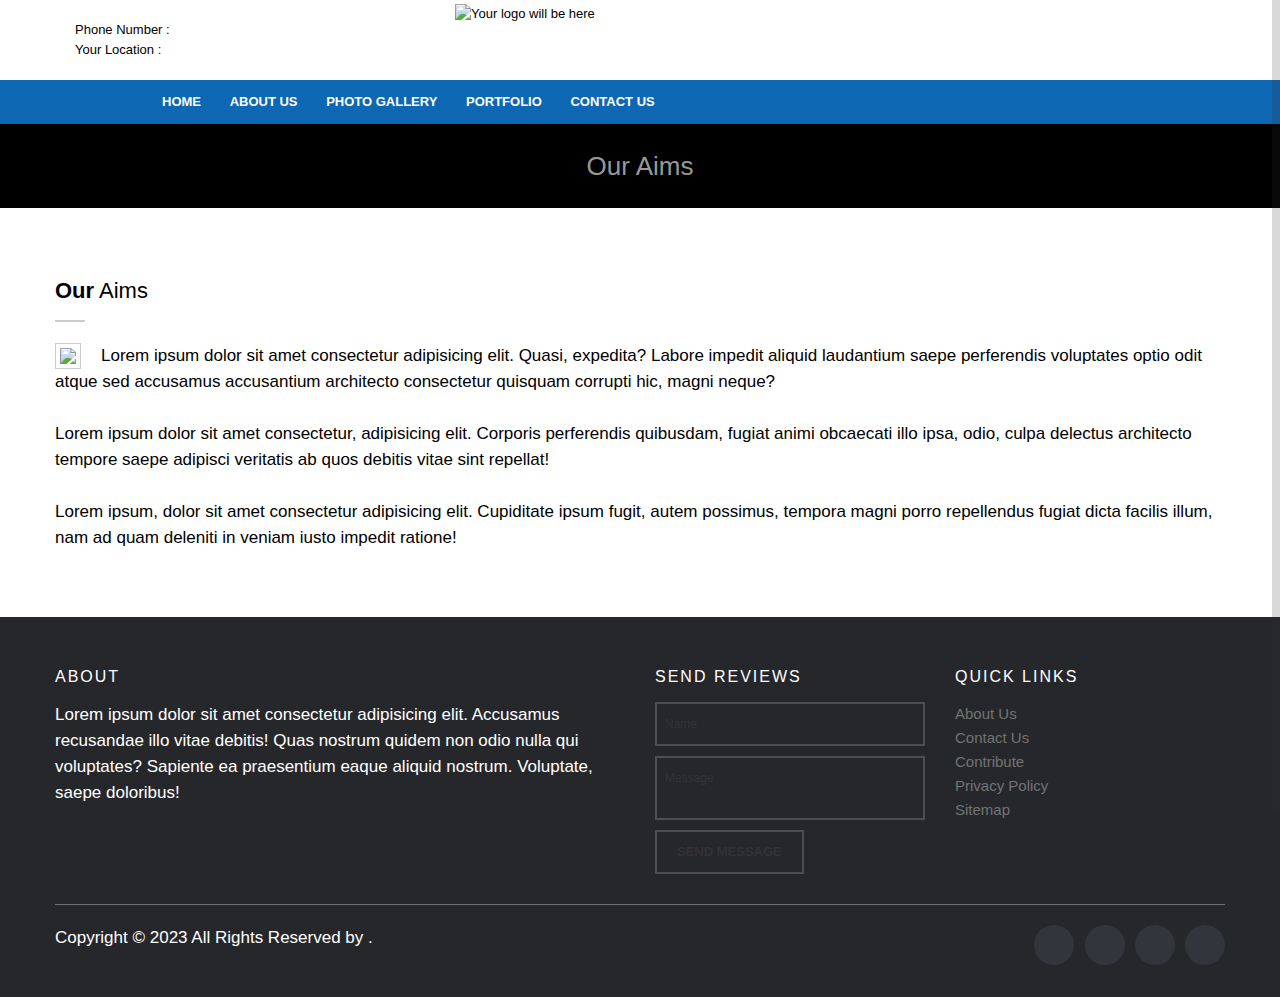
==== commit 4dbbe65a: "Footer added" ====
--- a/aims.html
+++ b/aims.html
@@ -176,77 +176,67 @@
                 </div>
             </div>
         </section>
-        <footer>
-            <div class="container">
-                <div class="row" data-appear-top-offset="-200" data-animated="fadeInUp">
-                    <div class="col-lg-4 col-md-4 col-sm-6 padbot30">
-                        <h4><b> About us</b></h4>
-                        <div class="mapaea">
-                            <p>Lorem ipsum dolor, sit amet consectetur adipisicing elit. Consequatur est laudantium quam
-                                autem! Nulla perferendis est doloremque culpa harum debitis eius minima doloribus?
-                                Asperiores iusto mollitia expedita ducimus suscipit ullam!</p>
-                        </div>
-
-                    </div>
-                    <div class="col-lg-4 col-md-4 col-sm-6 padbot30 foot_about_block" style="    padding-left: 60px;">
-
-                        <h4><b>Quick</b> Contacts</h4>
-                        <div class="span9 contact_form">
-                            <div id="note"></div>
-                            <div id="fields">
-                                <form id="contact-form-face" class="clearfix" action="#">
-                                    <input type="text" name="name" value="Name"
-                                        onFocus="if (this.value == 'Name') this.value = '';"
-                                        onBlur="if (this.value == '') this.value = 'Name';" />
-                                    <textarea name="message" onFocus="if (this.value == 'Message') this.value = '';"
-                                        onBlur="if (this.value == '') this.value = 'Message';">Message</textarea>
-                                    <input class="contact_btn" type="submit" value="Send message" />
-                                </form>
-                            </div>
-                        </div>
-
-                    </div>
-                    <div class="respond_clear"></div>
-                    <div class="col-lg-4 col-md-4 padbot30">
-                        <h4><b>Our</b> Features</h4>
-
-                        <div class="row">
-                            <div class="col-lg-4 col-md-4">
-                                <ul class="nvmenu">
-                                    <li><a href="index.html">Home</a></li>
-
-                                    <li><a href="index.html">Home</a></li>
-                                    <li><a href="index.html">Home</a></li>
-                                    <li><a href="index.html">Home</a></li>
-                                    <li><a href="index.html">Home</a></li>
-                                    <li><a href="index.html">Home</a></li>
-
-
+        <section class="site-footer">
+            <div class="purpose_block">
+                <div class="container">
+                    <div class="row">
+                        <div class="container">
+                            <div class="row">
+                              <div class="col-sm-12 col-md-6">
+                                <h6>About</h6>
+                                <p style="color:white;" class="text-justify">Lorem ipsum dolor sit amet consectetur adipisicing elit. Accusamus recusandae illo vitae debitis! Quas nostrum quidem non odio nulla qui voluptates? Sapiente ea praesentium eaque aliquid nostrum. Voluptate, saepe doloribus!</p>
+                              </div>
+                    
+                              <div class="col-xs-6 col-md-3">
+                                <h6>Send Reviews</h6>
+                                <div id="fields">
+                                    <form id="contact-form-face" class="clearfix" action="#">
+                                        <input type="text" name="name" value="Name"
+                                            onFocus="if (this.value == 'Name') this.value = '';"
+                                            onBlur="if (this.value == '') this.value = 'Name';" />
+                                        <textarea name="message" onFocus="if (this.value == 'Message') this.value = '';"
+                                            onBlur="if (this.value == '') this.value = 'Message';">Message</textarea>
+                                        <input class="contact_btn" type="submit" value="Send message" />
+                                    </form>
+                                </div>
+                              </div>
+                    
+                              <div class="col-xs-6 col-md-3">
+                                <h6>Quick Links</h6>
+                                <ul class="footer-links">
+                                  <li><a href="#">About Us</a></li>
+                                  <li><a href="#">Contact Us</a></li>
+                                  <li><a href="#">Contribute</a></li>
+                                  <li><a href="#">Privacy Policy</a></li>
+                                  <li><a href="#">Sitemap</a></li>
                                 </ul>
-                            </div>
-                            <div class="col-lg-8 col-md-8">
-                                <ul class="nvmenu">
-                                    <li><a href="index.html">Home</a></li>
-                                    <li><a href="index.html">Home</a></li>
-                                    <li><a href="index.html">Home</a></li>
-                                    <li><a href="index.html">Home</a></li>
-
+                              </div>
+                            </div>
+                            <hr>
+                          </div>
+                          <div class="container">
+                            <div class="row">
+                              <div class="col-md-8 col-sm-6 col-xs-12">
+                                <p style="color: white;"class="copyright-text">Copyright &copy; 2023 All Rights Reserved by 
+                             <a href="#"></a>.
+                                </p>
+                              </div>
+                    
+                              <div class="col-md-4 col-sm-6 col-xs-12">
+                                <ul class="social-icons">
+                                  <li><a class="facebook" href="#"><i class="fa fa-facebook"></i></a></li>
+                                  <li><a class="twitter" href="#"><i class="fa fa-twitter"></i></a></li>
+                                  <li><a class="dribbble" href="#"><i class="fa fa-dribbble"></i></a></li>
+                                  <li><a class="linkedin" href="#"><i class="fa fa-linkedin"></i></a></li>   
                                 </ul>
-                            </div>
-                        </div>
-
-
-                        <ul class="social">
-                            <li><a href="javascript:void(0);"><i class="fa fa-twitter"></i></a></li>
-                            <li><a href="javascript:void(0);"><i class="fa fa-facebook"></i></a></li>
-                            <li><a href="javascript:void(0);"><i class="fa fa-google-plus"></i></a></li>
-                            <li><a href="javascript:void(0);"><i class="fa fa-pinterest-square"></i></a></li>
-                            <li><a href="javascript:void(0);"><i class="map_show fa fa-map-marker"></i></a></li>
-                        </ul>
-                    </div>
-                </div>
-            </div>
-        </footer>
+                              </div>
+                            </div>
+                            </div>
+                            <div>
+                    </div>
+                </div>
+            </div>
+        </section>
         <script>
             $('#myCarousel2').carousel({
                 interval: 4000
